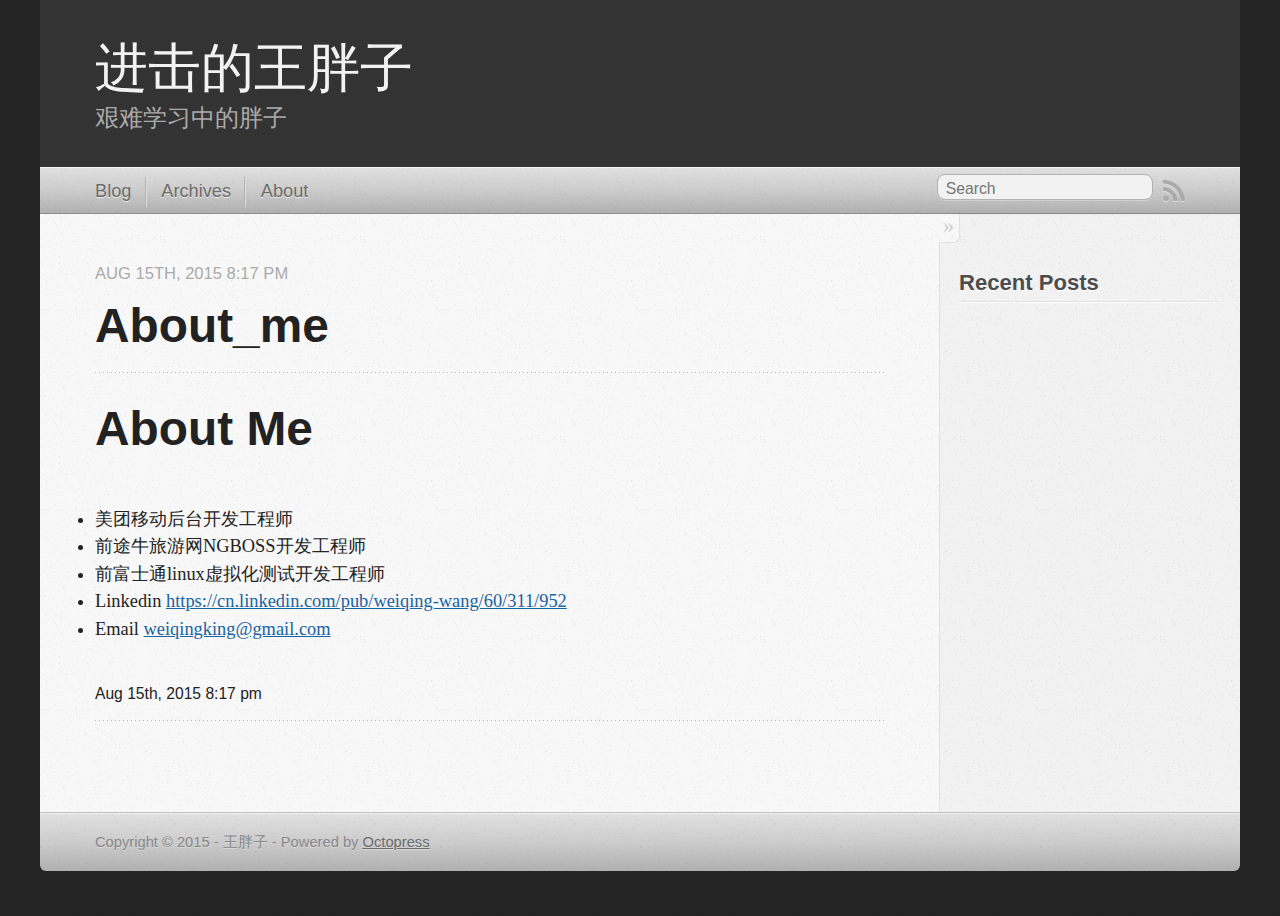
==== about-me/index.html @ ae3dd10e "Site updated at 2015-08-15 12:23:40 UTC" ====
<!DOCTYPE html>
<!--[if IEMobile 7 ]><html class="no-js iem7"><![endif]-->
<!--[if lt IE 9]><html class="no-js lte-ie8"><![endif]-->
<!--[if (gt IE 8)|(gt IEMobile 7)|!(IEMobile)|!(IE)]><!--><html class="no-js" lang="en"><!--<![endif]-->
<head>
  <meta charset="utf-8">
  <title>About_me - 进击的王胖子</title>
  <meta name="author" content="王胖子">

  
  <meta name="description" content="About_me Aug 15th, 2015 8:17 pm About Me 美团移动后台开发工程师
前途牛旅游网NGBOSS开发工程师
前富士通linux虚拟化测试开发工程师
Linkedin https://cn.linkedin.com/pub/weiqing-wang/60/311/ &hellip;">
  

  <!-- http://t.co/dKP3o1e -->
  <meta name="HandheldFriendly" content="True">
  <meta name="MobileOptimized" content="320">
  <meta name="viewport" content="width=device-width, initial-scale=1">

  
  <link rel="canonical" href="http://wangweiqing.github.io/about-me/">
  <link href="/favicon.png" rel="icon">
  <link href="/stylesheets/screen.css" media="screen, projection" rel="stylesheet" type="text/css">
  <link href="/atom.xml" rel="alternate" title="进击的王胖子" type="application/atom+xml">
  <script src="/javascripts/modernizr-2.0.js"></script>
  <!-- <script src="//ajax.googleapis.com/ajax/libs/jquery/1.9.1/jquery.min.js"></script> -->
  <script src="http://cdn.staticfile.org/jquery/1.9.1/jquery.min.js"></script>
  <script>!window.jQuery && document.write(unescape('%3Cscript src="/javascripts/libs/jquery.min.js"%3E%3C/script%3E'))</script>
  <script src="/javascripts/octopress.js" type="text/javascript"></script>
  <!--Fonts from Google"s Web font directory at http://google.com/webfonts -->
<!-- <link href="//fonts.googleapis.com/css?family=PT+Serif:regular,italic,bold,bolditalic" rel="stylesheet" type="text/css"> -->
<!-- <link href="//fonts.googleapis.com/css?family=PT+Sans:regular,italic,bold,bolditalic" rel="stylesheet" type="text/css"> -->

  

</head>

<body   >
  <header role="banner"><hgroup>
  <h1><a href="/">进击的王胖子</a></h1>
  
    <h2>艰难学习中的胖子</h2>
  
</hgroup>

</header>
  <nav role="navigation"><ul class="subscription" data-subscription="rss">
  <li><a href="/atom.xml" rel="subscribe-rss" title="subscribe via RSS">RSS</a></li>
  
</ul>
  
<form action="https://www.google.com/search" method="get">
  <fieldset role="search">
    <input type="hidden" name="sitesearch" value="wangweiqing.github.io">
    <input class="search" type="text" name="q" results="0" placeholder="Search"/>
  </fieldset>
</form>
  
<ul class="main-navigation">
  <li><a href="/">Blog</a></li>
  <li><a href="/blog/archives">Archives</a></li>
  <li><a href="/about-me">About</a></li>
</ul>

</nav>
  <div id="main">
    <div id="content">
      <div>
<article role="article">
  
  <header>
    <h1 class="entry-title">About_me</h1>
    <p class="meta">




<time class='entry-date' datetime='2015-08-15T20:17:00+08:00'><span class='date'><span class='date-month'>Aug</span> <span class='date-day'>15</span><span class='date-suffix'>th</span>, <span class='date-year'>2015</span></span> <span class='time'>8:17 pm</span></time></p>
  </header>
  
  <h1>About Me</h1>

<ul>
<li>美团移动后台开发工程师</li>
<li>前途牛旅游网NGBOSS开发工程师</li>
<li>前富士通linux虚拟化测试开发工程师</li>
<li>Linkedin <a href="https://cn.linkedin.com/pub/weiqing-wang/60/311/952">https://cn.linkedin.com/pub/weiqing-wang/60/311/952</a></li>
<li>Email <a href="&#x6d;&#97;&#x69;&#108;&#116;&#111;&#58;&#119;&#101;&#x69;&#113;&#105;&#110;&#103;&#107;&#105;&#x6e;&#x67;&#x40;&#103;&#109;&#x61;&#x69;&#108;&#46;&#99;&#111;&#109;">&#119;&#x65;&#x69;&#x71;&#x69;&#110;&#x67;&#x6b;&#105;&#110;&#x67;&#x40;&#x67;&#x6d;&#x61;&#x69;&#x6c;&#x2e;&#x63;&#111;&#x6d;</a></li>
</ul>


  
    <footer>
      <p class="meta">
        
        




<time class='entry-date' datetime='2015-08-15T20:17:00+08:00'><span class='date'><span class='date-month'>Aug</span> <span class='date-day'>15</span><span class='date-suffix'>th</span>, <span class='date-year'>2015</span></span> <span class='time'>8:17 pm</span></time>
        
      </p>
      
        <div class="sharing">
  
  
  
</div>

      
    </footer>
  
</article>

</div>

<aside class="sidebar">
  
    <section>
  <h1>Recent Posts</h1>
  <ul id="recent_posts">
    
  </ul>
</section>





  
</aside>


    </div>
  </div>
  <footer role="contentinfo"><p>
  Copyright &copy; 2015 - 王胖子 -
  <span class="credit">Powered by <a href="http://octopress.org">Octopress</a></span>
</p>

</footer>
  











</body>
</html>
---- stylesheets/screen.css ----
html,body,div,span,applet,object,iframe,h1,h2,h3,h4,h5,h6,p,blockquote,pre,a,abbr,acronym,address,big,cite,code,del,dfn,em,img,ins,kbd,q,s,samp,small,strike,strong,sub,sup,tt,var,b,u,i,center,dl,dt,dd,ol,ul,li,fieldset,form,label,legend,table,caption,tbody,tfoot,thead,tr,th,td,article,aside,canvas,details,embed,figure,figcaption,footer,header,hgroup,menu,nav,output,ruby,section,summary,time,mark,audio,video{margin:0;padding:0;border:0;font:inherit;font-size:100%;vertical-align:baseline}html{line-height:1}ol,ul{list-style:none}table{border-collapse:collapse;border-spacing:0}caption,th,td{text-align:left;font-weight:normal;vertical-align:middle}q,blockquote{quotes:none}q:before,q:after,blockquote:before,blockquote:after{content:"";content:none}a img{border:none}article,aside,details,figcaption,figure,footer,header,hgroup,main,menu,nav,section,summary{display:block}a{color:#1863a1}a:visited{color:#751590}a:focus{color:#0181eb}a:hover{color:#0181eb}a:active{color:#01579f}aside.sidebar a{color:#222}aside.sidebar a:focus{color:#0181eb}aside.sidebar a:hover{color:#0181eb}aside.sidebar a:active{color:#01579f}a{-moz-transition:color 0.3s;-o-transition:color 0.3s;-webkit-transition:color 0.3s;transition:color 0.3s}html{background:#252525 url('/images/line-tile.png?1439485987') top left}body>div{background:#f2f2f2 url('/images/noise.png?1439485987') top left;border-bottom:1px solid #bfbfbf}body>div>div{background:#f8f8f8 url('/images/noise.png?1439485987') top left;border-right:1px solid #e0e0e0}.heading,body>header h1,h1,h2,h3,h4,h5,h6{font-family:"PT Serif","Georgia","Helvetica Neue",Arial,sans-serif}.sans,body>header h2,article header p.meta,article>footer,#content .blog-index footer,html .gist .gist-file .gist-meta,#blog-archives a.category,#blog-archives time,aside.sidebar section,body>footer{font-family:"PT Sans","Helvetica Neue",Arial,sans-serif}.serif,body,#content .blog-index a[rel=full-article]{font-family:"PT Serif",Georgia,Times,"Times New Roman",serif}.mono,pre,code,tt,p code,li code{font-family:Menlo,Monaco,"Andale Mono","lucida console","Courier New",monospace}body>header h1{font-size:2.2em;font-family:"PT Serif","Georgia","Helvetica Neue",Arial,sans-serif;font-weight:normal;line-height:1.2em;margin-bottom:0.6667em}body>header h2{font-family:"PT Serif","Georgia","Helvetica Neue",Arial,sans-serif}body{line-height:1.5em;color:#222}h1{font-size:2.2em;line-height:1.2em}@media only screen and (min-width: 992px){body{font-size:1.15em}h1{font-size:2.6em;line-height:1.2em}}h1,h2,h3,h4,h5,h6{text-rendering:optimizelegibility;margin-bottom:1em;font-weight:bold}h2,section h1{font-size:1.5em}h3,section h2,section section h1{font-size:1.3em}h4,section h3,section section h2,section section section h1{font-size:1em}h5,section h4,section section h3{font-size:.9em}h6,section h5,section section h4,section section section h3{font-size:.8em}p,article blockquote,ul,ol{margin-bottom:1.5em}ul{list-style-type:disc}ul ul{list-style-type:circle;margin-bottom:0px}ul ul ul{list-style-type:square;margin-bottom:0px}ol{list-style-type:decimal}ol ol{list-style-type:lower-alpha;margin-bottom:0px}ol ol ol{list-style-type:lower-roman;margin-bottom:0px}ul,ul ul,ul ol,ol,ol ul,ol ol{margin-left:1.3em}ul ul,ul ol,ol ul,ol ol{margin-bottom:0em}strong{font-weight:bold}em{font-style:italic}sup,sub{font-size:0.75em;position:relative;display:inline-block;padding:0 .2em;line-height:.8em}sup{top:-.5em}sub{bottom:-.5em}a[rev='footnote']{font-size:.75em;padding:0 .3em;line-height:1}q{font-style:italic}q:before{content:"\201C"}q:after{content:"\201D"}em,dfn{font-style:italic}strong,dfn{font-weight:bold}del,s{text-decoration:line-through}abbr,acronym{border-bottom:1px dotted;cursor:help}hr{margin-bottom:0.2em}small{font-size:.8em}big{font-size:1.2em}article blockquote{font-style:italic;position:relative;font-size:1.2em;line-height:1.5em;padding-left:1em;border-left:4px solid rgba(170,170,170,0.5)}article blockquote cite{font-style:italic}article blockquote cite a{color:#aaa !important;word-wrap:break-word}article blockquote cite:before{content:'\2014';padding-right:.3em;padding-left:.3em;color:#aaa}@media only screen and (min-width: 992px){article blockquote{padding-left:1.5em;border-left-width:4px}}.pullquote-right:before,.pullquote-left:before{padding:0;border:none;content:attr(data-pullquote);float:right;width:45%;margin:.5em 0 1em 1.5em;position:relative;top:7px;font-size:1.4em;line-height:1.45em}.pullquote-left:before{float:left;margin:.5em 1.5em 1em 0}.force-wrap,article a,aside.sidebar a{white-space:-moz-pre-wrap;white-space:-pre-wrap;white-space:-o-pre-wrap;white-space:pre-wrap;word-wrap:break-word}.group,body>header,body>nav,body>footer,body #content>article,body #content>div>article,body #content>div>section,body div.pagination,aside.sidebar,#main,#content,.sidebar{*zoom:1}.group:after,body>header:after,body>nav:after,body>footer:after,body #content>article:after,body #content>div>article:after,body #content>div>section:after,body div.pagination:after,#main:after,#content:after,.sidebar:after{content:"";display:table;clear:both}body{-webkit-text-size-adjust:none;max-width:1200px;position:relative;margin:0 auto}body>header,body>nav,body>footer,body #content>article,body #content>div>article,body #content>div>section{padding-left:18px;padding-right:18px}@media only screen and (min-width: 480px){body>header,body>nav,body>footer,body #content>article,body #content>div>article,body #content>div>section{padding-left:25px;padding-right:25px}}@media only screen and (min-width: 768px){body>header,body>nav,body>footer,body #content>article,body #content>div>article,body #content>div>section{padding-left:35px;padding-right:35px}}@media only screen and (min-width: 992px){body>header,body>nav,body>footer,body #content>article,body #content>div>article,body #content>div>section{padding-left:55px;padding-right:55px}}body div.pagination{margin-left:18px;margin-right:18px}@media only screen and (min-width: 480px){body div.pagination{margin-left:25px;margin-right:25px}}@media only screen and (min-width: 768px){body div.pagination{margin-left:35px;margin-right:35px}}@media only screen and (min-width: 992px){body div.pagination{margin-left:55px;margin-right:55px}}body>header{font-size:1em;padding-top:1.5em;padding-bottom:1.5em}#content{overflow:hidden}#content>div,#content>article{width:100%}aside.sidebar{float:none;padding:0 18px 1px;background-color:#f7f7f7;border-top:1px solid #e0e0e0}.flex-content,article img,article video,article .flash-video,aside.sidebar img{max-width:100%;height:auto}.basic-alignment.left,article img.left,article video.left,article .left.flash-video,aside.sidebar img.left{float:left;margin-right:1.5em}.basic-alignment.right,article img.right,article video.right,article .right.flash-video,aside.sidebar img.right{float:right;margin-left:1.5em}.basic-alignment.center,article img.center,article video.center,article .center.flash-video,aside.sidebar img.center{display:block;margin:0 auto 1.5em}.basic-alignment.left,article img.left,article video.left,article .left.flash-video,aside.sidebar img.left,.basic-alignment.right,article img.right,article video.right,article .right.flash-video,aside.sidebar img.right{margin-bottom:.8em}.toggle-sidebar,.no-sidebar .toggle-sidebar{display:none}@media only screen and (min-width: 750px){body.sidebar-footer aside.sidebar{float:none;width:auto;clear:left;margin:0;padding:0 35px 1px;background-color:#f7f7f7;border-top:1px solid #eaeaea}body.sidebar-footer aside.sidebar section.odd,body.sidebar-footer aside.sidebar section.even{float:left;width:48%}body.sidebar-footer aside.sidebar section.odd{margin-left:0}body.sidebar-footer aside.sidebar section.even{margin-left:4%}body.sidebar-footer aside.sidebar.thirds section{width:30%;margin-left:5%}body.sidebar-footer aside.sidebar.thirds section.first{margin-left:0;clear:both}}body.sidebar-footer #content{margin-right:0px}body.sidebar-footer .toggle-sidebar{display:none}@media only screen and (min-width: 550px){body>header{font-size:1em}}@media only screen and (min-width: 750px){aside.sidebar{float:none;width:auto;clear:left;margin:0;padding:0 35px 1px;background-color:#f7f7f7;border-top:1px solid #eaeaea}aside.sidebar section.odd,aside.sidebar section.even{float:left;width:48%}aside.sidebar section.odd{margin-left:0}aside.sidebar section.even{margin-left:4%}aside.sidebar.thirds section{width:30%;margin-left:5%}aside.sidebar.thirds section.first{margin-left:0;clear:both}}@media only screen and (min-width: 768px){body{-webkit-text-size-adjust:auto}body>header{font-size:1.2em}#main{padding:0;margin:0 auto}#content{overflow:visible;margin-right:240px;position:relative}.no-sidebar #content{margin-right:0;border-right:0}.collapse-sidebar #content{margin-right:20px}#content>div,#content>article{padding-top:17.5px;padding-bottom:17.5px;float:left}aside.sidebar{width:210px;padding:0 15px 15px;background:none;clear:none;float:left;margin:0 -100% 0 0}aside.sidebar section{width:auto;margin-left:0}aside.sidebar section.odd,aside.sidebar section.even{float:none;width:auto;margin-left:0}.collapse-sidebar aside.sidebar{float:none;width:auto;clear:left;margin:0;padding:0 35px 1px;background-color:#f7f7f7;border-top:1px solid #eaeaea}.collapse-sidebar aside.sidebar section.odd,.collapse-sidebar aside.sidebar section.even{float:left;width:48%}.collapse-sidebar aside.sidebar section.odd{margin-left:0}.collapse-sidebar aside.sidebar section.even{margin-left:4%}.collapse-sidebar aside.sidebar.thirds section{width:30%;margin-left:5%}.collapse-sidebar aside.sidebar.thirds section.first{margin-left:0;clear:both}}@media only screen and (min-width: 992px){body>header{font-size:1.3em}#content{margin-right:300px}#content>div,#content>article{padding-top:27.5px;padding-bottom:27.5px}aside.sidebar{width:260px;padding:1.2em 20px 20px}.collapse-sidebar aside.sidebar{padding-left:55px;padding-right:55px}}@media only screen and (min-width: 768px){ul,ol{margin-left:0}}body>header{background:#333}body>header h1{display:inline-block;margin:0}body>header h1 a,body>header h1 a:visited,body>header h1 a:hover{color:#f2f2f2;text-decoration:none}body>header h2{margin:.2em 0 0;font-size:1em;color:#aaa;font-weight:normal}body>nav{position:relative;background-color:#ccc;background:url('/images/noise.png?1439485987'),url('[data-uri]');background:url('/images/noise.png?1439485987'),-webkit-gradient(linear, 50% 0%, 50% 100%, color-stop(0%, #e0e0e0),color-stop(50%, #cccccc),color-stop(100%, #b0b0b0));background:url('/images/noise.png?1439485987'),-moz-linear-gradient(#e0e0e0,#cccccc,#b0b0b0);background:url('/images/noise.png?1439485987'),-webkit-linear-gradient(#e0e0e0,#cccccc,#b0b0b0);background:url('/images/noise.png?1439485987'),linear-gradient(#e0e0e0,#cccccc,#b0b0b0);border-top:1px solid #f2f2f2;border-bottom:1px solid #8c8c8c;padding-top:.35em;padding-bottom:.35em}body>nav form{-moz-background-clip:padding;-o-background-clip:padding-box;-webkit-background-clip:padding;background-clip:padding-box;margin:0;padding:0}body>nav form .search{padding:.3em .5em 0;font-size:.85em;font-family:"PT Sans","Helvetica Neue",Arial,sans-serif;line-height:1.1em;width:95%;-moz-border-radius:0.5em;-webkit-border-radius:0.5em;border-radius:0.5em;-moz-background-clip:padding;-o-background-clip:padding-box;-webkit-background-clip:padding;background-clip:padding-box;-moz-box-shadow:#d1d1d1 0 1px;-webkit-box-shadow:#d1d1d1 0 1px;box-shadow:#d1d1d1 0 1px;background-color:#f2f2f2;border:1px solid #b3b3b3;color:#888}body>nav form .search:focus{color:#444;border-color:#80b1df;-moz-box-shadow:#80b1df 0 0 4px,#80b1df 0 0 3px inset;-webkit-box-shadow:#80b1df 0 0 4px,#80b1df 0 0 3px inset;box-shadow:#80b1df 0 0 4px,#80b1df 0 0 3px inset;background-color:#fff;outline:none}body>nav fieldset[role=search]{float:right;width:48%}body>nav fieldset.mobile-nav{float:left;width:48%}body>nav fieldset.mobile-nav select{width:100%;font-size:.8em;border:1px solid #888}body>nav ul{display:none}@media only screen and (min-width: 550px){body>nav{font-size:.9em}body>nav ul{margin:0;padding:0;border:0;overflow:hidden;*zoom:1;float:left;display:block;padding-top:.15em}body>nav ul li{list-style-image:none;list-style-type:none;margin-left:0;white-space:nowrap;float:left;padding-left:0;padding-right:0}body>nav ul li:first-child{padding-left:0}body>nav ul li:last-child{padding-right:0}body>nav ul li.last{padding-right:0}body>nav ul.subscription{margin-left:.8em;float:right}body>nav ul.subscription li:last-child a{padding-right:0}body>nav ul li{margin:0}body>nav a{color:#6b6b6b;font-family:"PT Sans","Helvetica Neue",Arial,sans-serif;text-shadow:#ebebeb 0 1px;float:left;text-decoration:none;font-size:1.1em;padding:.1em 0;line-height:1.5em}body>nav a:visited{color:#6b6b6b}body>nav a:hover{color:#2b2b2b}body>nav li+li{border-left:1px solid #b0b0b0;margin-left:.8em}body>nav li+li a{padding-left:.8em;border-left:1px solid #dedede}body>nav form{float:right;text-align:left;padding-left:.8em;width:175px}body>nav form .search{width:93%;font-size:.95em;line-height:1.2em}body>nav ul[data-subscription$=email]+form{width:97px}body>nav ul[data-subscription$=email]+form .search{width:91%}body>nav fieldset.mobile-nav{display:none}body>nav fieldset[role=search]{width:99%}}@media only screen and (min-width: 992px){body>nav form{width:215px}body>nav ul[data-subscription$=email]+form{width:147px}}.no-placeholder body>nav .search{background:#f2f2f2 url('/images/search.png?1439485987') 0.3em 0.25em no-repeat;text-indent:1.3em}@media only screen and (min-width: 550px){.maskImage body>nav ul[data-subscription$=email]+form{width:123px}}@media only screen and (min-width: 992px){.maskImage body>nav ul[data-subscription$=email]+form{width:173px}}.maskImage ul.subscription{position:relative;top:.2em}.maskImage ul.subscription li,.maskImage ul.subscription a{border:0;padding:0}.maskImage a[rel=subscribe-rss]{position:relative;top:0px;text-indent:-999999em;background-color:#dedede;border:0;padding:0}.maskImage a[rel=subscribe-rss],.maskImage a[rel=subscribe-rss]:after{-webkit-mask-image:url('/images/rss.png?1439485987');-moz-mask-image:url('/images/rss.png?1439485987');-ms-mask-image:url('/images/rss.png?1439485987');-o-mask-image:url('/images/rss.png?1439485987');mask-image:url('/images/rss.png?1439485987');-webkit-mask-repeat:no-repeat;-moz-mask-repeat:no-repeat;-ms-mask-repeat:no-repeat;-o-mask-repeat:no-repeat;mask-repeat:no-repeat;width:22px;height:22px}.maskImage a[rel=subscribe-rss]:after{content:"";position:absolute;top:-1px;left:0;background-color:#ababab}.maskImage a[rel=subscribe-rss]:hover:after{background-color:#9e9e9e}.maskImage a[rel=subscribe-email]{position:relative;top:0px;text-indent:-999999em;background-color:#dedede;border:0;padding:0}.maskImage a[rel=subscribe-email],.maskImage a[rel=subscribe-email]:after{-webkit-mask-image:url('/images/email.png?1439485987');-moz-mask-image:url('/images/email.png?1439485987');-ms-mask-image:url('/images/email.png?1439485987');-o-mask-image:url('/images/email.png?1439485987');mask-image:url('/images/email.png?1439485987');-webkit-mask-repeat:no-repeat;-moz-mask-repeat:no-repeat;-ms-mask-repeat:no-repeat;-o-mask-repeat:no-repeat;mask-repeat:no-repeat;width:28px;height:22px}.maskImage a[rel=subscribe-email]:after{content:"";position:absolute;top:-1px;left:0;background-color:#ababab}.maskImage a[rel=subscribe-email]:hover:after{background-color:#9e9e9e}article{padding-top:1em}article header{position:relative;padding-top:2em;padding-bottom:1em;margin-bottom:1em;background:url('[data-uri]') bottom left repeat-x}article header h1{margin:0}article header h1 a{text-decoration:none}article header h1 a:hover{text-decoration:underline}article header p{font-size:.9em;color:#aaa;margin:0}article header p.meta{text-transform:uppercase;position:absolute;top:0}@media only screen and (min-width: 768px){article header{margin-bottom:1.5em;padding-bottom:1em;background:url('[data-uri]') bottom left repeat-x}}article h2{padding-top:0.8em;background:url('[data-uri]') top left repeat-x}.entry-content article h2:first-child,article header+h2{padding-top:0}article h2:first-child,article header+h2{background:none}article .feature{padding-top:.5em;margin-bottom:1em;padding-bottom:1em;background:url('[data-uri]') bottom left repeat-x;font-size:2.0em;font-style:italic;line-height:1.3em}article img,article video,article .flash-video{-moz-border-radius:0.3em;-webkit-border-radius:0.3em;border-radius:0.3em;-moz-box-shadow:rgba(0,0,0,0.15) 0 1px 4px;-webkit-box-shadow:rgba(0,0,0,0.15) 0 1px 4px;box-shadow:rgba(0,0,0,0.15) 0 1px 4px;-moz-box-sizing:border-box;-webkit-box-sizing:border-box;box-sizing:border-box;border:#fff 0.5em solid}article video,article .flash-video{margin:0 auto 1.5em}article video{display:block;width:100%}article .flash-video>div{position:relative;display:block;padding-bottom:56.25%;padding-top:1px;height:0;overflow:hidden}article .flash-video>div iframe,article .flash-video>div object,article .flash-video>div embed{position:absolute;top:0;left:0;width:100%;height:100%}article>footer{padding-bottom:2.5em;margin-top:2em}article>footer p.meta{margin-bottom:.8em;font-size:.85em;clear:both;overflow:hidden}.blog-index article+article{background:url('[data-uri]') top left repeat-x}#content .blog-index{padding-top:0;padding-bottom:0}#content .blog-index article{padding-top:2em}#content .blog-index article header{background:none;padding-bottom:0}#content .blog-index article h1{font-size:2.2em}#content .blog-index article h1 a{color:inherit}#content .blog-index article h1 a:hover{color:#0181eb}#content .blog-index a[rel=full-article]{background:#ebebeb;display:inline-block;padding:.4em .8em;margin-right:.5em;text-decoration:none;color:#666;-moz-transition:background-color 0.5s;-o-transition:background-color 0.5s;-webkit-transition:background-color 0.5s;transition:background-color 0.5s}#content .blog-index a[rel=full-article]:hover{background:#0181eb;text-shadow:none;color:#f8f8f8}#content .blog-index footer{margin-top:1em}.separator,article>footer .byline+time:before,article>footer time+time:before,article>footer .comments:before,article>footer .byline ~ .categories:before{content:"\2022 ";padding:0 .4em 0 .2em;display:inline-block}#content div.pagination{text-align:center;font-size:.95em;position:relative;background:url('[data-uri]') top left repeat-x;padding-top:1.5em;padding-bottom:1.5em}#content div.pagination a{text-decoration:none;color:#aaa}#content div.pagination a.prev{position:absolute;left:0}#content div.pagination a.next{position:absolute;right:0}#content div.pagination a:hover{color:#0181eb}#content div.pagination a[href*=archive]:before,#content div.pagination a[href*=archive]:after{content:'\2014';padding:0 .3em}p.meta+.sharing{padding-top:1em;padding-left:0;background:url('[data-uri]') top left repeat-x}#fb-root{display:none}.highlight,html .gist .gist-file .gist-syntax .gist-highlight{border:1px solid #05232b !important}.highlight table td.code,html .gist .gist-file .gist-syntax .gist-highlight table td.code{width:100%}.highlight .line-numbers,html .gist .gist-file .gist-syntax .highlight .line_numbers{text-align:right;font-size:13px;line-height:1.45em;background:#073642 url('/images/noise.png?1439485987') top left !important;border-right:1px solid #00232c !important;-moz-box-shadow:#083e4b -1px 0 inset;-webkit-box-shadow:#083e4b -1px 0 inset;box-shadow:#083e4b -1px 0 inset;text-shadow:#021014 0 -1px;padding:.8em !important;-moz-border-radius:0;-webkit-border-radius:0;border-radius:0}.highlight .line-numbers span,html .gist .gist-file .gist-syntax .highlight .line_numbers span{color:#586e75 !important}figure.code,.gist-file,pre{-moz-box-shadow:rgba(0,0,0,0.06) 0 0 10px;-webkit-box-shadow:rgba(0,0,0,0.06) 0 0 10px;box-shadow:rgba(0,0,0,0.06) 0 0 10px}figure.code .highlight pre,.gist-file .highlight pre,pre .highlight pre{-moz-box-shadow:none;-webkit-box-shadow:none;box-shadow:none}.gist .highlight *::-moz-selection,figure.code .highlight *::-moz-selection{background:#386774;color:inherit;text-shadow:#002b36 0 1px}.gist .highlight *::-webkit-selection,figure.code .highlight *::-webkit-selection{background:#386774;color:inherit;text-shadow:#002b36 0 1px}.gist .highlight *::selection,figure.code .highlight *::selection{background:#386774;color:inherit;text-shadow:#002b36 0 1px}html .gist .gist-file{margin-bottom:1.8em;position:relative;border:none;padding-top:26px !important}html .gist .gist-file .highlight{margin-bottom:0}html .gist .gist-file .gist-syntax{border-bottom:0 !important;background:none !important}html .gist .gist-file .gist-syntax .gist-highlight{background:#002b36 !important}html .gist .gist-file .gist-syntax .highlight pre{padding:0}html .gist .gist-file .gist-meta{padding:.6em 0.8em;border:1px solid #083e4b !important;color:#586e75;font-size:.7em !important;background:#073642 url('/images/noise.png?1439485987') top left;line-height:1.5em}html .gist .gist-file .gist-meta a{color:#76888b !important;text-decoration:none}html .gist .gist-file .gist-meta a:hover,html .gist .gist-file .gist-meta a:focus{text-decoration:underline}html .gist .gist-file .gist-meta a:hover{color:#93a1a1 !important}html .gist .gist-file .gist-meta a[href*='#file']{position:absolute;top:0;left:0;right:-10px;color:#474747 !important}html .gist .gist-file .gist-meta a[href*='#file']:hover{color:#1863a1 !important}html .gist .gist-file .gist-meta a[href*=raw]{top:.4em}pre{background:#002b36 url('/images/noise.png?1439485987') top left;-moz-border-radius:0.4em;-webkit-border-radius:0.4em;border-radius:0.4em;border:1px solid #05232b;line-height:1.45em;font-size:13px;margin-bottom:2.1em;padding:.8em 1em;color:#93a1a1;overflow:auto}h3.filename+pre{-moz-border-radius-topleft:0px;-webkit-border-top-left-radius:0px;border-top-left-radius:0px;-moz-border-radius-topright:0px;-webkit-border-top-right-radius:0px;border-top-right-radius:0px}p code,li code{display:inline-block;white-space:no-wrap;background:#fff;font-size:.8em;line-height:1.5em;color:#555;border:1px solid #ddd;-moz-border-radius:0.4em;-webkit-border-radius:0.4em;border-radius:0.4em;padding:0 .3em;margin:-1px 0}p pre code,li pre code{font-size:1em !important;background:none;border:none}.pre-code,html .gist .gist-file .gist-syntax .highlight pre,.highlight code{font-family:Menlo,Monaco,"Andale Mono","lucida console","Courier New",monospace !important;overflow:scroll;overflow-y:hidden;display:block;padding:.8em;overflow-x:auto;line-height:1.45em;background:#002b36 url('/images/noise.png?1439485987') top left !important;color:#93a1a1 !important}.pre-code span,html .gist .gist-file .gist-syntax .highlight pre span,.highlight code span{color:#93a1a1 !important}.pre-code span,html .gist .gist-file .gist-syntax .highlight pre span,.highlight code span{font-style:normal !important;font-weight:normal !important}.pre-code .c,html .gist .gist-file .gist-syntax .highlight pre .c,.highlight code .c{color:#586e75 !important;font-style:italic !important}.pre-code .cm,html .gist .gist-file .gist-syntax .highlight pre .cm,.highlight code .cm{color:#586e75 !important;font-style:italic !important}.pre-code .cp,html .gist .gist-file .gist-syntax .highlight pre .cp,.highlight code .cp{color:#586e75 !important;font-style:italic !important}.pre-code .c1,html .gist .gist-file .gist-syntax .highlight pre .c1,.highlight code .c1{color:#586e75 !important;font-style:italic !important}.pre-code .cs,html .gist .gist-file .gist-syntax .highlight pre .cs,.highlight code .cs{color:#586e75 !important;font-weight:bold !important;font-style:italic !important}.pre-code .err,html .gist .gist-file .gist-syntax .highlight pre .err,.highlight code .err{color:#dc322f !important;background:none !important}.pre-code .k,html .gist .gist-file .gist-syntax .highlight pre .k,.highlight code .k{color:#cb4b16 !important}.pre-code .o,html .gist .gist-file .gist-syntax .highlight pre .o,.highlight code .o{color:#93a1a1 !important;font-weight:bold !important}.pre-code .p,html .gist .gist-file .gist-syntax .highlight pre .p,.highlight code .p{color:#93a1a1 !important}.pre-code .ow,html .gist .gist-file .gist-syntax .highlight pre .ow,.highlight code .ow{color:#2aa198 !important;font-weight:bold !important}.pre-code .gd,html .gist .gist-file .gist-syntax .highlight pre .gd,.highlight code .gd{color:#93a1a1 !important;background-color:#372d34 !important;display:inline-block}.pre-code .gd .x,html .gist .gist-file .gist-syntax .highlight pre .gd .x,.highlight code .gd .x{color:#93a1a1 !important;background-color:#4d2d34 !important;display:inline-block}.pre-code .ge,html .gist .gist-file .gist-syntax .highlight pre .ge,.highlight code .ge{color:#93a1a1 !important;font-style:italic !important}.pre-code .gh,html .gist .gist-file .gist-syntax .highlight pre .gh,.highlight code .gh{color:#586e75 !important}.pre-code .gi,html .gist .gist-file .gist-syntax .highlight pre .gi,.highlight code .gi{color:#93a1a1 !important;background-color:#1b412b !important;display:inline-block}.pre-code .gi .x,html .gist .gist-file .gist-syntax .highlight pre .gi .x,.highlight code .gi .x{color:#93a1a1 !important;background-color:#355720 !important;display:inline-block}.pre-code .gs,html .gist .gist-file .gist-syntax .highlight pre .gs,.highlight code .gs{color:#93a1a1 !important;font-weight:bold !important}.pre-code .gu,html .gist .gist-file .gist-syntax .highlight pre .gu,.highlight code .gu{color:#6c71c4 !important}.pre-code .kc,html .gist .gist-file .gist-syntax .highlight pre .kc,.highlight code .kc{color:#859900 !important;font-weight:bold !important}.pre-code .kd,html .gist .gist-file .gist-syntax .highlight pre .kd,.highlight code .kd{color:#268bd2 !important}.pre-code .kp,html .gist .gist-file .gist-syntax .highlight pre .kp,.highlight code .kp{color:#cb4b16 !important;font-weight:bold !important}.pre-code .kr,html .gist .gist-file .gist-syntax .highlight pre .kr,.highlight code .kr{color:#d33682 !important;font-weight:bold !important}.pre-code .kt,html .gist .gist-file .gist-syntax .highlight pre .kt,.highlight code .kt{color:#2aa198 !important}.pre-code .n,html .gist .gist-file .gist-syntax .highlight pre .n,.highlight code .n{color:#268bd2 !important}.pre-code .na,html .gist .gist-file .gist-syntax .highlight pre .na,.highlight code .na{color:#268bd2 !important}.pre-code .nb,html .gist .gist-file .gist-syntax .highlight pre .nb,.highlight code .nb{color:#859900 !important}.pre-code .nc,html .gist .gist-file .gist-syntax .highlight pre .nc,.highlight code .nc{color:#d33682 !important}.pre-code .no,html .gist .gist-file .gist-syntax .highlight pre .no,.highlight code .no{color:#b58900 !important}.pre-code .nl,html .gist .gist-file .gist-syntax .highlight pre .nl,.highlight code .nl{color:#859900 !important}.pre-code .ne,html .gist .gist-file .gist-syntax .highlight pre .ne,.highlight code .ne{color:#268bd2 !important;font-weight:bold !important}.pre-code .nf,html .gist .gist-file .gist-syntax .highlight pre .nf,.highlight code .nf{color:#268bd2 !important;font-weight:bold !important}.pre-code .nn,html .gist .gist-file .gist-syntax .highlight pre .nn,.highlight code .nn{color:#b58900 !important}.pre-code .nt,html .gist .gist-file .gist-syntax .highlight pre .nt,.highlight code .nt{color:#268bd2 !important;font-weight:bold !important}.pre-code .nx,html .gist .gist-file .gist-syntax .highlight pre .nx,.highlight code .nx{color:#b58900 !important}.pre-code .vg,html .gist .gist-file .gist-syntax .highlight pre .vg,.highlight code .vg{color:#268bd2 !important}.pre-code .vi,html .gist .gist-file .gist-syntax .highlight pre .vi,.highlight code .vi{color:#268bd2 !important}.pre-code .nv,html .gist .gist-file .gist-syntax .highlight pre .nv,.highlight code .nv{color:#268bd2 !important}.pre-code .mf,html .gist .gist-file .gist-syntax .highlight pre .mf,.highlight code .mf{color:#2aa198 !important}.pre-code .m,html .gist .gist-file .gist-syntax .highlight pre .m,.highlight code .m{color:#2aa198 !important}.pre-code .mh,html .gist .gist-file .gist-syntax .highlight pre .mh,.highlight code .mh{color:#2aa198 !important}.pre-code .mi,html .gist .gist-file .gist-syntax .highlight pre .mi,.highlight code .mi{color:#2aa198 !important}.pre-code .s,html .gist .gist-file .gist-syntax .highlight pre .s,.highlight code .s{color:#2aa198 !important}.pre-code .sd,html .gist .gist-file .gist-syntax .highlight pre .sd,.highlight code .sd{color:#2aa198 !important}.pre-code .s2,html .gist .gist-file .gist-syntax .highlight pre .s2,.highlight code .s2{color:#2aa198 !important}.pre-code .se,html .gist .gist-file .gist-syntax .highlight pre .se,.highlight code .se{color:#dc322f !important}.pre-code .si,html .gist .gist-file .gist-syntax .highlight pre .si,.highlight code .si{color:#268bd2 !important}.pre-code .sr,html .gist .gist-file .gist-syntax .highlight pre .sr,.highlight code .sr{color:#2aa198 !important}.pre-code .s1,html .gist .gist-file .gist-syntax .highlight pre .s1,.highlight code .s1{color:#2aa198 !important}.pre-code div .gd,html .gist .gist-file .gist-syntax .highlight pre div .gd,.highlight code div .gd,.pre-code div .gd .x,html .gist .gist-file .gist-syntax .highlight pre div .gd .x,.highlight code div .gd .x,.pre-code div .gi,html .gist .gist-file .gist-syntax .highlight pre div .gi,.highlight code div .gi,.pre-code div .gi .x,html .gist .gist-file .gist-syntax .highlight pre div .gi .x,.highlight code div .gi .x{display:inline-block;width:100%}.highlight,.gist-highlight{margin-bottom:1.8em;background:#002b36;overflow-y:hidden;overflow-x:auto}.highlight pre,.gist-highlight pre{background:none;-moz-border-radius:0px;-webkit-border-radius:0px;border-radius:0px;border:none;padding:0;margin-bottom:0}pre::-webkit-scrollbar,.highlight::-webkit-scrollbar,.gist-highlight::-webkit-scrollbar{height:.5em;background:rgba(255,255,255,0.15)}pre::-webkit-scrollbar-thumb:horizontal,.highlight::-webkit-scrollbar-thumb:horizontal,.gist-highlight::-webkit-scrollbar-thumb:horizontal{background:rgba(255,255,255,0.2);-webkit-border-radius:4px;border-radius:4px}.highlight code{background:#000}figure.code{background:none;padding:0;border:0;margin-bottom:1.5em}figure.code pre{margin-bottom:0}figure.code figcaption{position:relative}figure.code .highlight{margin-bottom:0}.code-title,html .gist .gist-file .gist-meta a[href*='#file'],h3.filename,figure.code figcaption{text-align:center;font-size:13px;line-height:2em;text-shadow:#cbcccc 0 1px 0;color:#474747;font-weight:normal;margin-bottom:0;-moz-border-radius-topleft:5px;-webkit-border-top-left-radius:5px;border-top-left-radius:5px;-moz-border-radius-topright:5px;-webkit-border-top-right-radius:5px;border-top-right-radius:5px;font-family:"Helvetica Neue", Arial, "Lucida Grande", "Lucida Sans Unicode", Lucida, sans-serif;background:#aaa url('/images/code_bg.png?1439485987') top repeat-x;border:1px solid #565656;border-top-color:#cbcbcb;border-left-color:#a5a5a5;border-right-color:#a5a5a5;border-bottom:0}.download-source,html .gist .gist-file .gist-meta a[href*=raw],figure.code figcaption a{position:absolute;right:.8em;text-decoration:none;color:#666 !important;z-index:1;font-size:13px;text-shadow:#cbcccc 0 1px 0;padding-left:3em}.download-source:hover,html .gist .gist-file .gist-meta a[href*=raw]:hover,figure.code figcaption a:hover,.download-source:focus,html .gist .gist-file .gist-meta a[href*=raw]:focus,figure.code figcaption a:focus{text-decoration:underline}#archive #content>div,#archive #content>div>article{padding-top:0}#blog-archives{color:#aaa}#blog-archives article{padding:1em 0 1em;position:relative;background:url('[data-uri]') bottom left repeat-x}#blog-archives article:last-child{background:none}#blog-archives article footer{padding:0;margin:0}#blog-archives h1{color:#222;margin-bottom:.3em}#blog-archives h2{display:none}#blog-archives h1{font-size:1.5em}#blog-archives h1 a{text-decoration:none;color:inherit;font-weight:normal;display:inline-block}#blog-archives h1 a:hover,#blog-archives h1 a:focus{text-decoration:underline}#blog-archives h1 a:hover{color:#0181eb}#blog-archives a.category,#blog-archives time{color:#aaa}#blog-archives .entry-content{display:none}#blog-archives time{font-size:.9em;line-height:1.2em}#blog-archives time .month,#blog-archives time .day{display:inline-block}#blog-archives time .month{text-transform:uppercase}#blog-archives p{margin-bottom:1em}#blog-archives a,#blog-archives .entry-content a{color:inherit}#blog-archives a:hover,#blog-archives .entry-content a:hover{color:#0181eb}#blog-archives a:hover{color:#0181eb}@media only screen and (min-width: 550px){#blog-archives article{margin-left:5em}#blog-archives h2{margin-bottom:.3em;font-weight:normal;display:inline-block;position:relative;top:-1px;float:left}#blog-archives h2:first-child{padding-top:.75em}#blog-archives time{position:absolute;text-align:right;left:0em;top:1.8em}#blog-archives .year{display:none}#blog-archives article{padding-left:4.5em;padding-bottom:.7em}#blog-archives a.category{line-height:1.1em}}#content>.category article{margin-left:0;padding-left:6.8em}#content>.category .year{display:inline}.side-shadow-border,aside.sidebar section h1,aside.sidebar li{-moz-box-shadow:#fff 0 1px;-webkit-box-shadow:#fff 0 1px;box-shadow:#fff 0 1px}aside.sidebar{overflow:hidden;color:#4c4c4c;text-shadow:#fff 0 1px}aside.sidebar section{font-size:.8em;line-height:1.4em;margin-bottom:1.5em}aside.sidebar section h1{margin:1.5em 0 0;padding-bottom:.2em;border-bottom:1px solid #e0e0e0}aside.sidebar section h1+p{padding-top:.4em}aside.sidebar img{-moz-border-radius:0.3em;-webkit-border-radius:0.3em;border-radius:0.3em;-moz-box-shadow:rgba(0,0,0,0.15) 0 1px 4px;-webkit-box-shadow:rgba(0,0,0,0.15) 0 1px 4px;box-shadow:rgba(0,0,0,0.15) 0 1px 4px;-moz-box-sizing:border-box;-webkit-box-sizing:border-box;box-sizing:border-box;border:#fff 0.3em solid}aside.sidebar ul{margin-bottom:0.5em;margin-left:0}aside.sidebar li{list-style:none;padding:.5em 0;margin:0;border-bottom:1px solid #e0e0e0}aside.sidebar li p:last-child{margin-bottom:0}aside.sidebar a{color:inherit;-moz-transition:color 0.5s;-o-transition:color 0.5s;-webkit-transition:color 0.5s;transition:color 0.5s}aside.sidebar:hover a{color:#222}aside.sidebar:hover a:hover{color:#0181eb}.aside-alt-link,#pinboard_linkroll .pin-tag{color:#7f7f7f}.aside-alt-link:hover,#pinboard_linkroll .pin-tag:hover{color:#0181eb}@media only screen and (min-width: 768px){.toggle-sidebar{outline:none;position:absolute;right:-10px;top:0;bottom:0;display:inline-block;text-decoration:none;color:#cecece;width:9px;cursor:pointer}.toggle-sidebar:hover{background:#e9e9e9;background:url('[data-uri]');background:-webkit-gradient(linear, 0% 50%, 100% 50%, color-stop(0%, rgba(224,224,224,0.5)),color-stop(100%, rgba(224,224,224,0)));background:-moz-linear-gradient(left, rgba(224,224,224,0.5),rgba(224,224,224,0));background:-webkit-linear-gradient(left, rgba(224,224,224,0.5),rgba(224,224,224,0));background:linear-gradient(to right, rgba(224,224,224,0.5),rgba(224,224,224,0))}.toggle-sidebar:after{position:absolute;right:-11px;top:0;width:20px;font-size:1.2em;line-height:1.1em;padding-bottom:.15em;-moz-border-radius-bottomright:0.3em;-webkit-border-bottom-right-radius:0.3em;border-bottom-right-radius:0.3em;text-align:center;background:#f8f8f8 url('/images/noise.png?1439485987') top left;border-bottom:1px solid #e0e0e0;border-right:1px solid #e0e0e0;content:"\00BB";text-indent:-1px}.collapse-sidebar .toggle-sidebar{text-indent:0px;right:-20px;width:19px}.collapse-sidebar .toggle-sidebar:hover{background:#e9e9e9}.collapse-sidebar .toggle-sidebar:after{border-left:1px solid #e0e0e0;text-shadow:#fff 0 1px;content:"\00AB";left:0px;right:0;text-align:center;text-indent:0;border:0;border-right-width:0;background:none}}.googleplus h1{-moz-box-shadow:none !important;-webkit-box-shadow:none !important;-o-box-shadow:none !important;box-shadow:none !important;border-bottom:0px none !important}.googleplus a{text-decoration:none;white-space:normal !important;line-height:32px}.googleplus a img{float:left;margin-right:0.5em;border:0 none}.googleplus-hidden{position:absolute;top:-1000em;left:-1000em}#pinboard_linkroll .pin-title,#pinboard_linkroll .pin-description{display:block;margin-bottom:.5em}#pinboard_linkroll .pin-tag{text-decoration:none}#pinboard_linkroll .pin-tag:hover,#pinboard_linkroll .pin-tag:focus{text-decoration:underline}#pinboard_linkroll .pin-tag:after{content:','}#pinboard_linkroll .pin-tag:last-child:after{content:''}.delicious-posts a.delicious-link{margin-bottom:.5em;display:block}.delicious-posts p{font-size:1em}body>footer{font-size:.8em;color:#888;text-shadow:#d9d9d9 0 1px;background-color:#ccc;background:url('/images/noise.png?1439485987'),url('[data-uri]');background:url('/images/noise.png?1439485987'),-webkit-gradient(linear, 50% 0%, 50% 100%, color-stop(0%, #e0e0e0),color-stop(50%, #cccccc),color-stop(100%, #b0b0b0));background:url('/images/noise.png?1439485987'),-moz-linear-gradient(#e0e0e0,#cccccc,#b0b0b0);background:url('/images/noise.png?1439485987'),-webkit-linear-gradient(#e0e0e0,#cccccc,#b0b0b0);background:url('/images/noise.png?1439485987'),linear-gradient(#e0e0e0,#cccccc,#b0b0b0);border-top:1px solid #f2f2f2;position:relative;padding-top:1em;padding-bottom:1em;margin-bottom:3em;-moz-border-radius-bottomleft:0.4em;-webkit-border-bottom-left-radius:0.4em;border-bottom-left-radius:0.4em;-moz-border-radius-bottomright:0.4em;-webkit-border-bottom-right-radius:0.4em;border-bottom-right-radius:0.4em;z-index:1}body>footer a{color:#6b6b6b}body>footer a:visited{color:#6b6b6b}body>footer a:hover{color:#484848}body>footer p:last-child{margin-bottom:0}
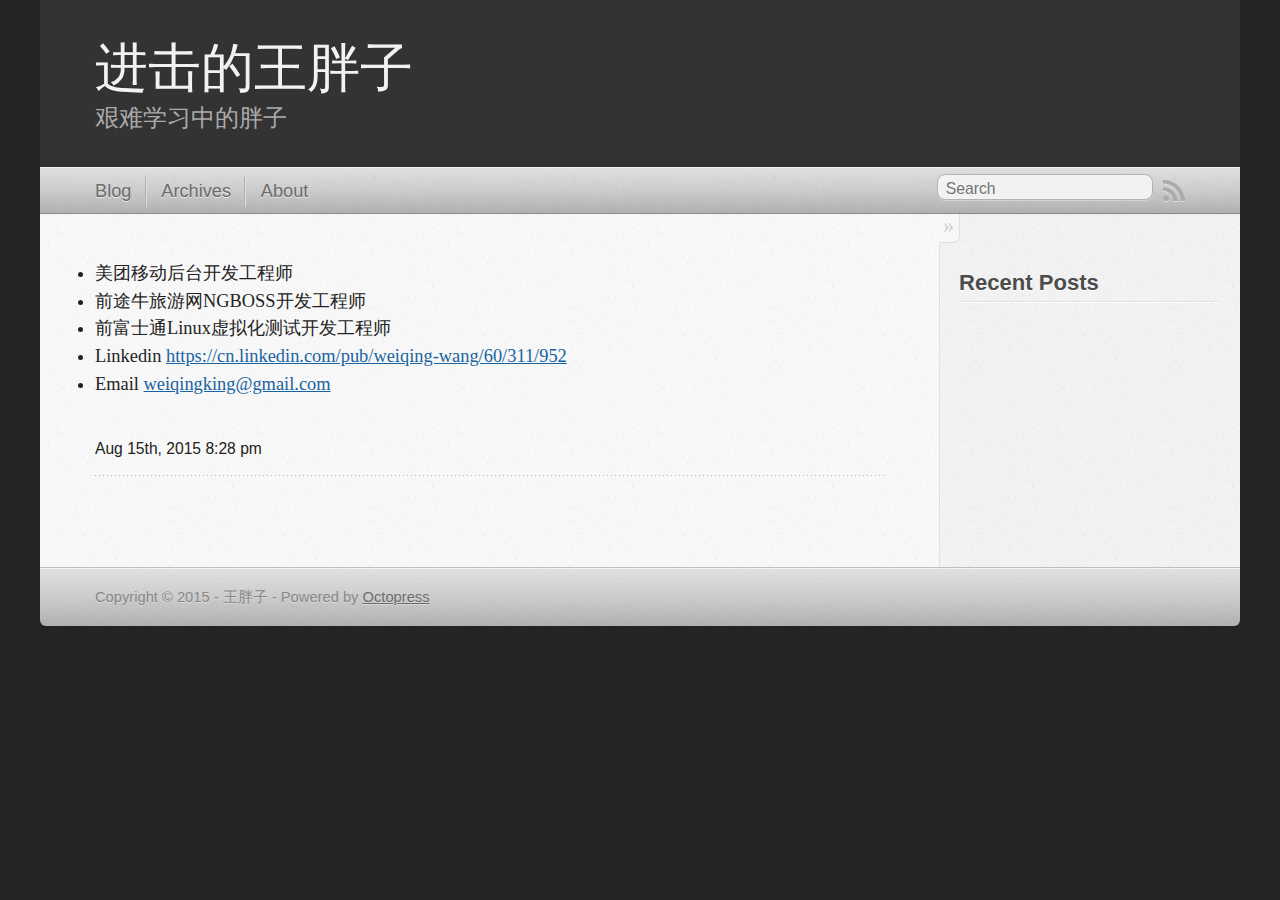
==== commit 16f72fe4: "Site updated at 2015-08-15 12:31:22 UTC" ====
--- a/about-me/index.html
+++ b/about-me/index.html
@@ -5,14 +5,15 @@
 <!--[if (gt IE 8)|(gt IEMobile 7)|!(IEMobile)|!(IE)]><!--><html class="no-js" lang="en"><!--<![endif]-->
 <head>
   <meta charset="utf-8">
-  <title>About_me - 进击的王胖子</title>
+  <title>进击的王胖子</title>
   <meta name="author" content="王胖子">
 
   
-  <meta name="description" content="About_me Aug 15th, 2015 8:17 pm About Me 美团移动后台开发工程师
+  <meta name="description" content="美团移动后台开发工程师
 前途牛旅游网NGBOSS开发工程师
-前富士通linux虚拟化测试开发工程师
-Linkedin https://cn.linkedin.com/pub/weiqing-wang/60/311/ &hellip;">
+前富士通Linux虚拟化测试开发工程师
+Linkedin https://cn.linkedin.com/pub/weiqing-wang/60/311/952
+Email &#x77;&#101;&#105;&#113;&#105 &hellip;">
   
 
   <!-- http://t.co/dKP3o1e -->
@@ -71,24 +72,12 @@
       <div>
 <article role="article">
   
-  <header>
-    <h1 class="entry-title">About_me</h1>
-    <p class="meta">
-
-
-
-
-<time class='entry-date' datetime='2015-08-15T20:17:00+08:00'><span class='date'><span class='date-month'>Aug</span> <span class='date-day'>15</span><span class='date-suffix'>th</span>, <span class='date-year'>2015</span></span> <span class='time'>8:17 pm</span></time></p>
-  </header>
-  
-  <h1>About Me</h1>
-
-<ul>
+  <ul>
 <li>美团移动后台开发工程师</li>
 <li>前途牛旅游网NGBOSS开发工程师</li>
-<li>前富士通linux虚拟化测试开发工程师</li>
+<li>前富士通Linux虚拟化测试开发工程师</li>
 <li>Linkedin <a href="https://cn.linkedin.com/pub/weiqing-wang/60/311/952">https://cn.linkedin.com/pub/weiqing-wang/60/311/952</a></li>
-<li>Email <a href="&#x6d;&#97;&#x69;&#108;&#116;&#111;&#58;&#119;&#101;&#x69;&#113;&#105;&#110;&#103;&#107;&#105;&#x6e;&#x67;&#x40;&#103;&#109;&#x61;&#x69;&#108;&#46;&#99;&#111;&#109;">&#119;&#x65;&#x69;&#x71;&#x69;&#110;&#x67;&#x6b;&#105;&#110;&#x67;&#x40;&#x67;&#x6d;&#x61;&#x69;&#x6c;&#x2e;&#x63;&#111;&#x6d;</a></li>
+<li>Email <a href="&#x6d;&#97;&#x69;&#x6c;&#116;&#x6f;&#58;&#x77;&#101;&#105;&#113;&#x69;&#110;&#103;&#x6b;&#x69;&#110;&#103;&#64;&#103;&#x6d;&#97;&#105;&#108;&#x2e;&#x63;&#x6f;&#109;">&#x77;&#101;&#105;&#113;&#105;&#x6e;&#103;&#107;&#105;&#110;&#x67;&#64;&#x67;&#109;&#x61;&#x69;&#108;&#46;&#99;&#111;&#109;</a></li>
 </ul>
 
 
@@ -101,7 +90,7 @@
 
 
 
-<time class='entry-date' datetime='2015-08-15T20:17:00+08:00'><span class='date'><span class='date-month'>Aug</span> <span class='date-day'>15</span><span class='date-suffix'>th</span>, <span class='date-year'>2015</span></span> <span class='time'>8:17 pm</span></time>
+<time class='entry-date' datetime='2015-08-15T20:28:00+08:00'><span class='date'><span class='date-month'>Aug</span> <span class='date-day'>15</span><span class='date-suffix'>th</span>, <span class='date-year'>2015</span></span> <span class='time'>8:28 pm</span></time>
         
       </p>
       
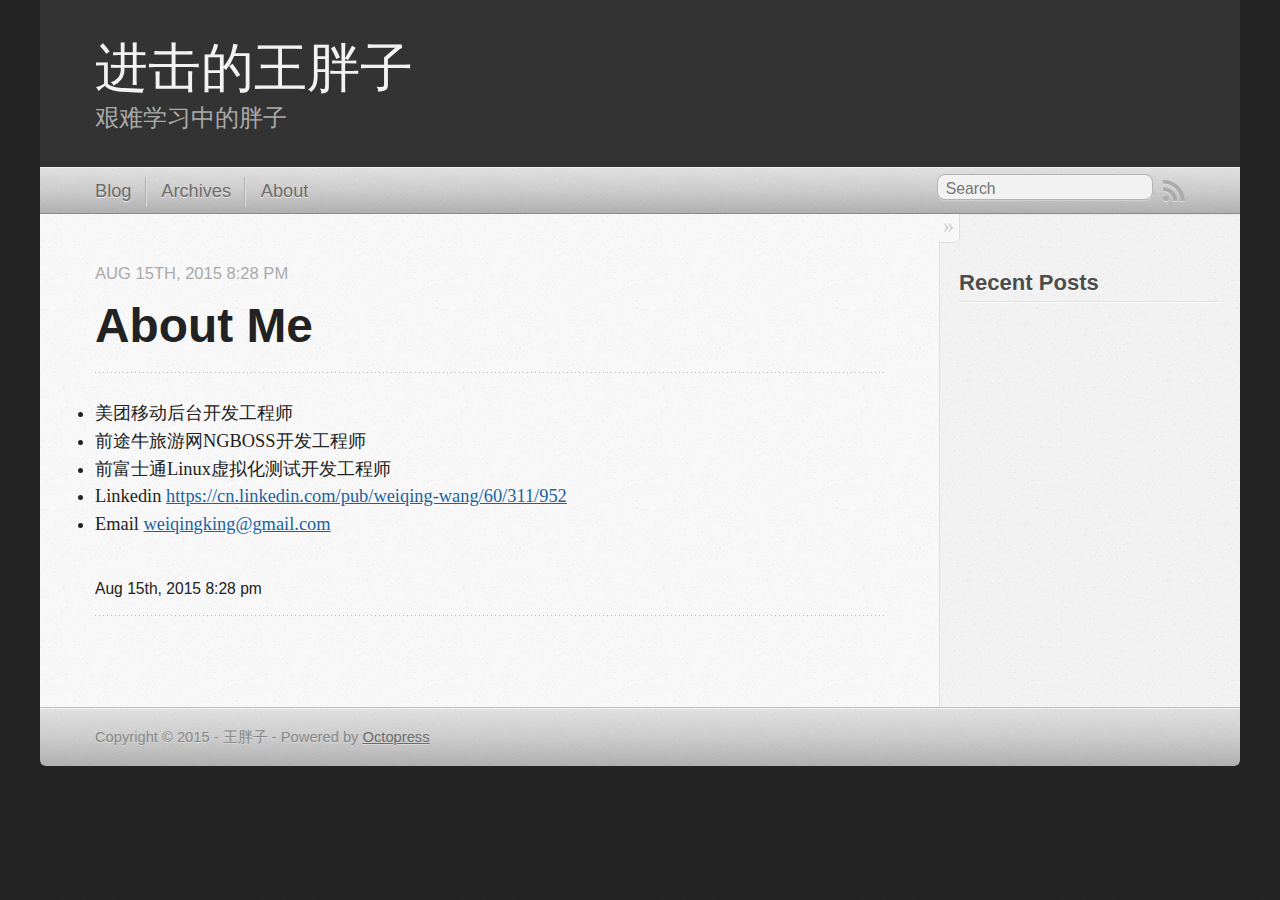
==== commit 0e148f3e: "Site updated at 2015-08-15 12:32:01 UTC" ====
--- a/about-me/index.html
+++ b/about-me/index.html
@@ -5,15 +5,15 @@
 <!--[if (gt IE 8)|(gt IEMobile 7)|!(IEMobile)|!(IE)]><!--><html class="no-js" lang="en"><!--<![endif]-->
 <head>
   <meta charset="utf-8">
-  <title>进击的王胖子</title>
+  <title>About Me - 进击的王胖子</title>
   <meta name="author" content="王胖子">
 
   
-  <meta name="description" content="美团移动后台开发工程师
+  <meta name="description" content="About Me Aug 15th, 2015 8:28 pm 美团移动后台开发工程师
 前途牛旅游网NGBOSS开发工程师
 前富士通Linux虚拟化测试开发工程师
 Linkedin https://cn.linkedin.com/pub/weiqing-wang/60/311/952
-Email &#x77;&#101;&#105;&#113;&#105 &hellip;">
+Email &hellip;">
   
 
   <!-- http://t.co/dKP3o1e -->
@@ -72,12 +72,22 @@
       <div>
 <article role="article">
   
+  <header>
+    <h1 class="entry-title">About Me</h1>
+    <p class="meta">
+
+
+
+
+<time class='entry-date' datetime='2015-08-15T20:28:00+08:00'><span class='date'><span class='date-month'>Aug</span> <span class='date-day'>15</span><span class='date-suffix'>th</span>, <span class='date-year'>2015</span></span> <span class='time'>8:28 pm</span></time></p>
+  </header>
+  
   <ul>
 <li>美团移动后台开发工程师</li>
 <li>前途牛旅游网NGBOSS开发工程师</li>
 <li>前富士通Linux虚拟化测试开发工程师</li>
 <li>Linkedin <a href="https://cn.linkedin.com/pub/weiqing-wang/60/311/952">https://cn.linkedin.com/pub/weiqing-wang/60/311/952</a></li>
-<li>Email <a href="&#x6d;&#97;&#x69;&#x6c;&#116;&#x6f;&#58;&#x77;&#101;&#105;&#113;&#x69;&#110;&#103;&#x6b;&#x69;&#110;&#103;&#64;&#103;&#x6d;&#97;&#105;&#108;&#x2e;&#x63;&#x6f;&#109;">&#x77;&#101;&#105;&#113;&#105;&#x6e;&#103;&#107;&#105;&#110;&#x67;&#64;&#x67;&#109;&#x61;&#x69;&#108;&#46;&#99;&#111;&#109;</a></li>
+<li>Email <a href="&#109;&#x61;&#105;&#x6c;&#116;&#111;&#x3a;&#x77;&#x65;&#x69;&#113;&#105;&#x6e;&#103;&#107;&#x69;&#110;&#103;&#64;&#x67;&#109;&#97;&#105;&#x6c;&#x2e;&#99;&#x6f;&#x6d;">&#x77;&#x65;&#x69;&#x71;&#105;&#x6e;&#103;&#107;&#105;&#x6e;&#x67;&#x40;&#x67;&#109;&#x61;&#105;&#108;&#x2e;&#x63;&#111;&#x6d;</a></li>
 </ul>
 
 
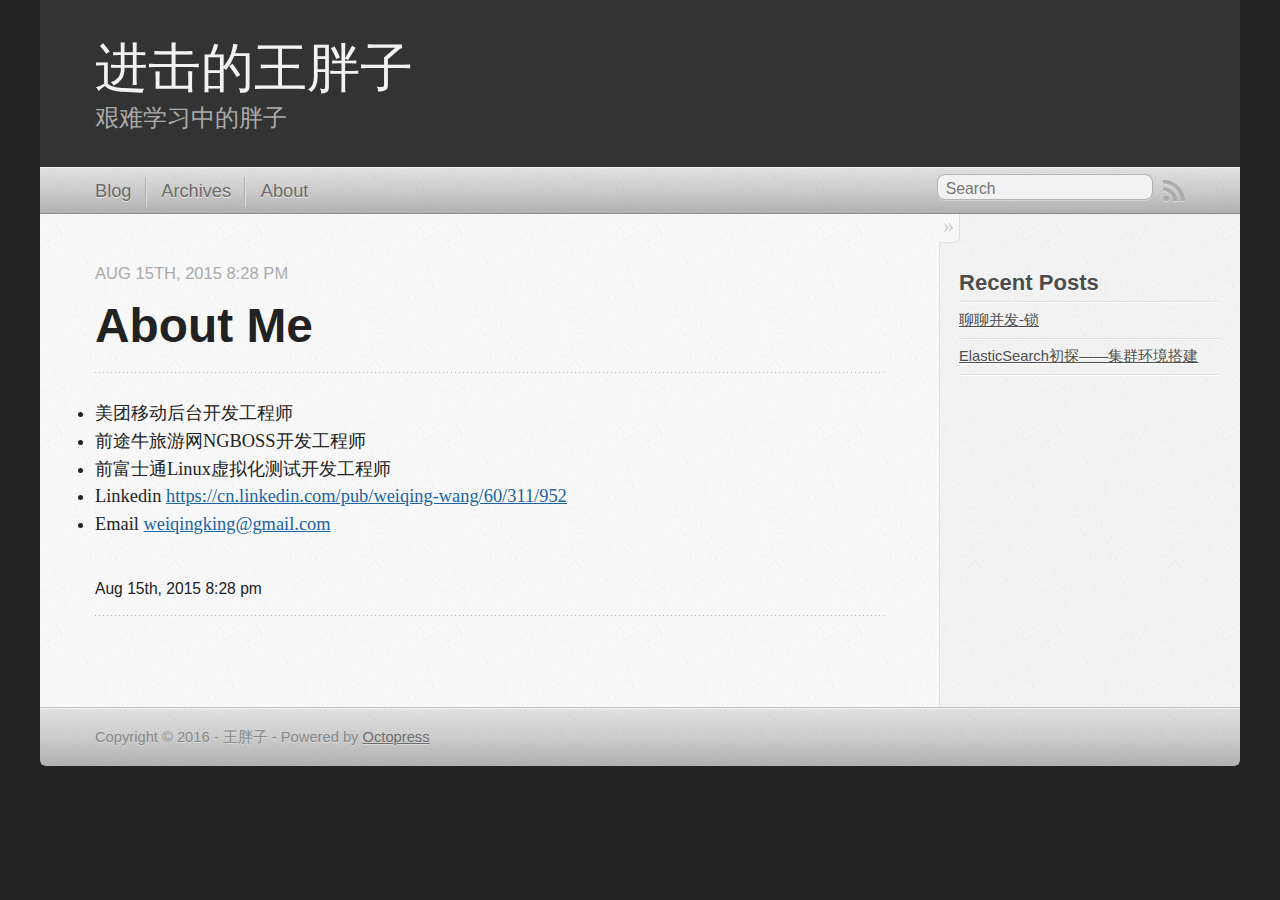
==== commit abcf0da9: "Site updated at 2016-05-28 07:21:13 UTC" ====
--- a/about-me/index.html
+++ b/about-me/index.html
@@ -87,7 +87,7 @@
 <li>前途牛旅游网NGBOSS开发工程师</li>
 <li>前富士通Linux虚拟化测试开发工程师</li>
 <li>Linkedin <a href="https://cn.linkedin.com/pub/weiqing-wang/60/311/952">https://cn.linkedin.com/pub/weiqing-wang/60/311/952</a></li>
-<li>Email <a href="&#109;&#x61;&#105;&#x6c;&#116;&#111;&#x3a;&#x77;&#x65;&#x69;&#113;&#105;&#x6e;&#103;&#107;&#x69;&#110;&#103;&#64;&#x67;&#109;&#97;&#105;&#x6c;&#x2e;&#99;&#x6f;&#x6d;">&#x77;&#x65;&#x69;&#x71;&#105;&#x6e;&#103;&#107;&#105;&#x6e;&#x67;&#x40;&#x67;&#109;&#x61;&#105;&#108;&#x2e;&#x63;&#111;&#x6d;</a></li>
+<li>Email <a href="&#109;&#97;&#x69;&#x6c;&#x74;&#111;&#x3a;&#119;&#x65;&#105;&#x71;&#105;&#110;&#x67;&#x6b;&#x69;&#110;&#103;&#x40;&#103;&#x6d;&#97;&#105;&#108;&#x2e;&#x63;&#111;&#109;">&#119;&#101;&#105;&#x71;&#105;&#x6e;&#103;&#x6b;&#105;&#110;&#103;&#x40;&#103;&#x6d;&#x61;&#105;&#108;&#x2e;&#x63;&#x6f;&#x6d;</a></li>
 </ul>
 
 
@@ -123,6 +123,14 @@
   <h1>Recent Posts</h1>
   <ul id="recent_posts">
     
+      <li class="post">
+        <a href="/blog/2016/05/09/liao-liao-bing-fa-suo/">聊聊并发-锁</a>
+      </li>
+    
+      <li class="post">
+        <a href="/blog/2015/12/13/elasticsearchchu-tan-ji-qun-huan-jing-da-jian/">ElasticSearch初探——集群环境搭建</a>
+      </li>
+    
   </ul>
 </section>
 
@@ -137,7 +145,7 @@
     </div>
   </div>
   <footer role="contentinfo"><p>
-  Copyright &copy; 2015 - 王胖子 -
+  Copyright &copy; 2016 - 王胖子 -
   <span class="credit">Powered by <a href="http://octopress.org">Octopress</a></span>
 </p>
 
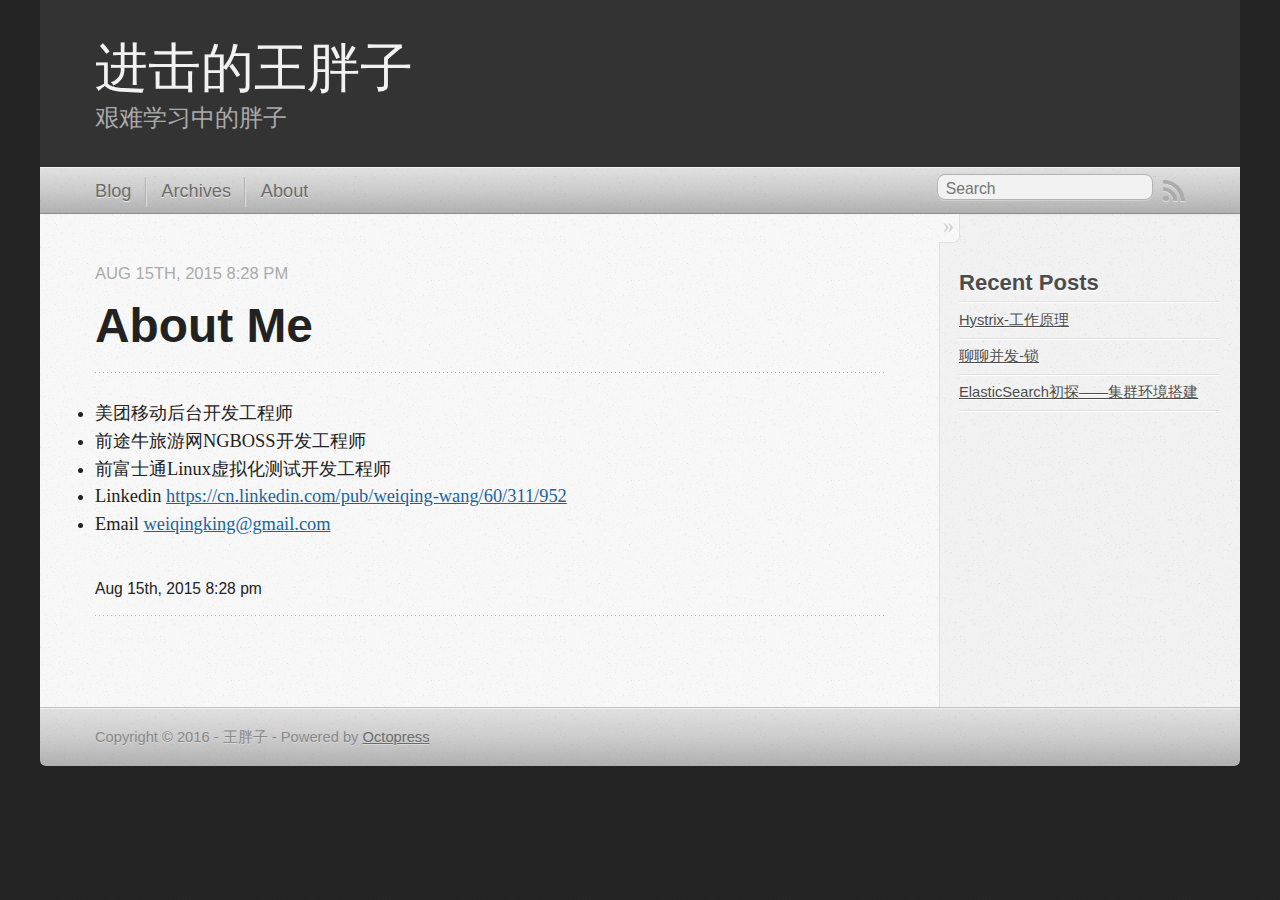
==== commit daf85409: "Site updated at 2016-06-20 14:43:03 UTC" ====
--- a/about-me/index.html
+++ b/about-me/index.html
@@ -87,7 +87,7 @@
 <li>前途牛旅游网NGBOSS开发工程师</li>
 <li>前富士通Linux虚拟化测试开发工程师</li>
 <li>Linkedin <a href="https://cn.linkedin.com/pub/weiqing-wang/60/311/952">https://cn.linkedin.com/pub/weiqing-wang/60/311/952</a></li>
-<li>Email <a href="&#109;&#97;&#x69;&#x6c;&#x74;&#111;&#x3a;&#119;&#x65;&#105;&#x71;&#105;&#110;&#x67;&#x6b;&#x69;&#110;&#103;&#x40;&#103;&#x6d;&#97;&#105;&#108;&#x2e;&#x63;&#111;&#109;">&#119;&#101;&#105;&#x71;&#105;&#x6e;&#103;&#x6b;&#105;&#110;&#103;&#x40;&#103;&#x6d;&#x61;&#105;&#108;&#x2e;&#x63;&#x6f;&#x6d;</a></li>
+<li>Email <a href="&#109;&#x61;&#105;&#108;&#x74;&#111;&#58;&#119;&#x65;&#105;&#113;&#105;&#110;&#103;&#107;&#x69;&#x6e;&#103;&#x40;&#103;&#x6d;&#97;&#105;&#108;&#x2e;&#x63;&#x6f;&#x6d;">&#x77;&#101;&#x69;&#x71;&#x69;&#x6e;&#x67;&#107;&#x69;&#110;&#x67;&#x40;&#103;&#x6d;&#x61;&#105;&#x6c;&#x2e;&#x63;&#111;&#x6d;</a></li>
 </ul>
 
 
@@ -122,6 +122,10 @@
     <section>
   <h1>Recent Posts</h1>
   <ul id="recent_posts">
+    
+      <li class="post">
+        <a href="/blog/2016/06/20/hystrix-gong-zuo-yuan-li/">Hystrix-工作原理</a>
+      </li>
     
       <li class="post">
         <a href="/blog/2016/05/09/liao-liao-bing-fa-suo/">聊聊并发-锁</a>
--- a/stylesheets/screen.css
+++ b/stylesheets/screen.css
@@ -1 +1 @@
-html,body,div,span,applet,object,iframe,h1,h2,h3,h4,h5,h6,p,blockquote,pre,a,abbr,acronym,address,big,cite,code,del,dfn,em,img,ins,kbd,q,s,samp,small,strike,strong,sub,sup,tt,var,b,u,i,center,dl,dt,dd,ol,ul,li,fieldset,form,label,legend,table,caption,tbody,tfoot,thead,tr,th,td,article,aside,canvas,details,embed,figure,figcaption,footer,header,hgroup,menu,nav,output,ruby,section,summary,time,mark,audio,video{margin:0;padding:0;border:0;font:inherit;font-size:100%;vertical-align:baseline}html{line-height:1}ol,ul{list-style:none}table{border-collapse:collapse;border-spacing:0}caption,th,td{text-align:left;font-weight:normal;vertical-align:middle}q,blockquote{quotes:none}q:before,q:after,blockquote:before,blockquote:after{content:"";content:none}a img{border:none}article,aside,details,figcaption,figure,footer,header,hgroup,main,menu,nav,section,summary{display:block}a{color:#1863a1}a:visited{color:#751590}a:focus{color:#0181eb}a:hover{color:#0181eb}a:active{color:#01579f}aside.sidebar a{color:#222}aside.sidebar a:focus{color:#0181eb}aside.sidebar a:hover{color:#0181eb}aside.sidebar a:active{color:#01579f}a{-moz-transition:color 0.3s;-o-transition:color 0.3s;-webkit-transition:color 0.3s;transition:color 0.3s}html{background:#252525 url('/images/line-tile.png?1439485987') top left}body>div{background:#f2f2f2 url('/images/noise.png?1439485987') top left;border-bottom:1px solid #bfbfbf}body>div>div{background:#f8f8f8 url('/images/noise.png?1439485987') top left;border-right:1px solid #e0e0e0}.heading,body>header h1,h1,h2,h3,h4,h5,h6{font-family:"PT Serif","Georgia","Helvetica Neue",Arial,sans-serif}.sans,body>header h2,article header p.meta,article>footer,#content .blog-index footer,html .gist .gist-file .gist-meta,#blog-archives a.category,#blog-archives time,aside.sidebar section,body>footer{font-family:"PT Sans","Helvetica Neue",Arial,sans-serif}.serif,body,#content .blog-index a[rel=full-article]{font-family:"PT Serif",Georgia,Times,"Times New Roman",serif}.mono,pre,code,tt,p code,li code{font-family:Menlo,Monaco,"Andale Mono","lucida console","Courier New",monospace}body>header h1{font-size:2.2em;font-family:"PT Serif","Georgia","Helvetica Neue",Arial,sans-serif;font-weight:normal;line-height:1.2em;margin-bottom:0.6667em}body>header h2{font-family:"PT Serif","Georgia","Helvetica Neue",Arial,sans-serif}body{line-height:1.5em;color:#222}h1{font-size:2.2em;line-height:1.2em}@media only screen and (min-width: 992px){body{font-size:1.15em}h1{font-size:2.6em;line-height:1.2em}}h1,h2,h3,h4,h5,h6{text-rendering:optimizelegibility;margin-bottom:1em;font-weight:bold}h2,section h1{font-size:1.5em}h3,section h2,section section h1{font-size:1.3em}h4,section h3,section section h2,section section section h1{font-size:1em}h5,section h4,section section h3{font-size:.9em}h6,section h5,section section h4,section section section h3{font-size:.8em}p,article blockquote,ul,ol{margin-bottom:1.5em}ul{list-style-type:disc}ul ul{list-style-type:circle;margin-bottom:0px}ul ul ul{list-style-type:square;margin-bottom:0px}ol{list-style-type:decimal}ol ol{list-style-type:lower-alpha;margin-bottom:0px}ol ol ol{list-style-type:lower-roman;margin-bottom:0px}ul,ul ul,ul ol,ol,ol ul,ol ol{margin-left:1.3em}ul ul,ul ol,ol ul,ol ol{margin-bottom:0em}strong{font-weight:bold}em{font-style:italic}sup,sub{font-size:0.75em;position:relative;display:inline-block;padding:0 .2em;line-height:.8em}sup{top:-.5em}sub{bottom:-.5em}a[rev='footnote']{font-size:.75em;padding:0 .3em;line-height:1}q{font-style:italic}q:before{content:"\201C"}q:after{content:"\201D"}em,dfn{font-style:italic}strong,dfn{font-weight:bold}del,s{text-decoration:line-through}abbr,acronym{border-bottom:1px dotted;cursor:help}hr{margin-bottom:0.2em}small{font-size:.8em}big{font-size:1.2em}article blockquote{font-style:italic;position:relative;font-size:1.2em;line-height:1.5em;padding-left:1em;border-left:4px solid rgba(170,170,170,0.5)}article blockquote cite{font-style:italic}article blockquote cite a{color:#aaa !important;word-wrap:break-word}article blockquote cite:before{content:'\2014';padding-right:.3em;padding-left:.3em;color:#aaa}@media only screen and (min-width: 992px){article blockquote{padding-left:1.5em;border-left-width:4px}}.pullquote-right:before,.pullquote-left:before{padding:0;border:none;content:attr(data-pullquote);float:right;width:45%;margin:.5em 0 1em 1.5em;position:relative;top:7px;font-size:1.4em;line-height:1.45em}.pullquote-left:before{float:left;margin:.5em 1.5em 1em 0}.force-wrap,article a,aside.sidebar a{white-space:-moz-pre-wrap;white-space:-pre-wrap;white-space:-o-pre-wrap;white-space:pre-wrap;word-wrap:break-word}.group,body>header,body>nav,body>footer,body #content>article,body #content>div>article,body #content>div>section,body div.pagination,aside.sidebar,#main,#content,.sidebar{*zoom:1}.group:after,body>header:after,body>nav:after,body>footer:after,body #content>article:after,body #content>div>article:after,body #content>div>section:after,body div.pagination:after,#main:after,#content:after,.sidebar:after{content:"";display:table;clear:both}body{-webkit-text-size-adjust:none;max-width:1200px;position:relative;margin:0 auto}body>header,body>nav,body>footer,body #content>article,body #content>div>article,body #content>div>section{padding-left:18px;padding-right:18px}@media only screen and (min-width: 480px){body>header,body>nav,body>footer,body #content>article,body #content>div>article,body #content>div>section{padding-left:25px;padding-right:25px}}@media only screen and (min-width: 768px){body>header,body>nav,body>footer,body #content>article,body #content>div>article,body #content>div>section{padding-left:35px;padding-right:35px}}@media only screen and (min-width: 992px){body>header,body>nav,body>footer,body #content>article,body #content>div>article,body #content>div>section{padding-left:55px;padding-right:55px}}body div.pagination{margin-left:18px;margin-right:18px}@media only screen and (min-width: 480px){body div.pagination{margin-left:25px;margin-right:25px}}@media only screen and (min-width: 768px){body div.pagination{margin-left:35px;margin-right:35px}}@media only screen and (min-width: 992px){body div.pagination{margin-left:55px;margin-right:55px}}body>header{font-size:1em;padding-top:1.5em;padding-bottom:1.5em}#content{overflow:hidden}#content>div,#content>article{width:100%}aside.sidebar{float:none;padding:0 18px 1px;background-color:#f7f7f7;border-top:1px solid #e0e0e0}.flex-content,article img,article video,article .flash-video,aside.sidebar img{max-width:100%;height:auto}.basic-alignment.left,article img.left,article video.left,article .left.flash-video,aside.sidebar img.left{float:left;margin-right:1.5em}.basic-alignment.right,article img.right,article video.right,article .right.flash-video,aside.sidebar img.right{float:right;margin-left:1.5em}.basic-alignment.center,article img.center,article video.center,article .center.flash-video,aside.sidebar img.center{display:block;margin:0 auto 1.5em}.basic-alignment.left,article img.left,article video.left,article .left.flash-video,aside.sidebar img.left,.basic-alignment.right,article img.right,article video.right,article .right.flash-video,aside.sidebar img.right{margin-bottom:.8em}.toggle-sidebar,.no-sidebar .toggle-sidebar{display:none}@media only screen and (min-width: 750px){body.sidebar-footer aside.sidebar{float:none;width:auto;clear:left;margin:0;padding:0 35px 1px;background-color:#f7f7f7;border-top:1px solid #eaeaea}body.sidebar-footer aside.sidebar section.odd,body.sidebar-footer aside.sidebar section.even{float:left;width:48%}body.sidebar-footer aside.sidebar section.odd{margin-left:0}body.sidebar-footer aside.sidebar section.even{margin-left:4%}body.sidebar-footer aside.sidebar.thirds section{width:30%;margin-left:5%}body.sidebar-footer aside.sidebar.thirds section.first{margin-left:0;clear:both}}body.sidebar-footer #content{margin-right:0px}body.sidebar-footer .toggle-sidebar{display:none}@media only screen and (min-width: 550px){body>header{font-size:1em}}@media only screen and (min-width: 750px){aside.sidebar{float:none;width:auto;clear:left;margin:0;padding:0 35px 1px;background-color:#f7f7f7;border-top:1px solid #eaeaea}aside.sidebar section.odd,aside.sidebar section.even{float:left;width:48%}aside.sidebar section.odd{margin-left:0}aside.sidebar section.even{margin-left:4%}aside.sidebar.thirds section{width:30%;margin-left:5%}aside.sidebar.thirds section.first{margin-left:0;clear:both}}@media only screen and (min-width: 768px){body{-webkit-text-size-adjust:auto}body>header{font-size:1.2em}#main{padding:0;margin:0 auto}#content{overflow:visible;margin-right:240px;position:relative}.no-sidebar #content{margin-right:0;border-right:0}.collapse-sidebar #content{margin-right:20px}#content>div,#content>article{padding-top:17.5px;padding-bottom:17.5px;float:left}aside.sidebar{width:210px;padding:0 15px 15px;background:none;clear:none;float:left;margin:0 -100% 0 0}aside.sidebar section{width:auto;margin-left:0}aside.sidebar section.odd,aside.sidebar section.even{float:none;width:auto;margin-left:0}.collapse-sidebar aside.sidebar{float:none;width:auto;clear:left;margin:0;padding:0 35px 1px;background-color:#f7f7f7;border-top:1px solid #eaeaea}.collapse-sidebar aside.sidebar section.odd,.collapse-sidebar aside.sidebar section.even{float:left;width:48%}.collapse-sidebar aside.sidebar section.odd{margin-left:0}.collapse-sidebar aside.sidebar section.even{margin-left:4%}.collapse-sidebar aside.sidebar.thirds section{width:30%;margin-left:5%}.collapse-sidebar aside.sidebar.thirds section.first{margin-left:0;clear:both}}@media only screen and (min-width: 992px){body>header{font-size:1.3em}#content{margin-right:300px}#content>div,#content>article{padding-top:27.5px;padding-bottom:27.5px}aside.sidebar{width:260px;padding:1.2em 20px 20px}.collapse-sidebar aside.sidebar{padding-left:55px;padding-right:55px}}@media only screen and (min-width: 768px){ul,ol{margin-left:0}}body>header{background:#333}body>header h1{display:inline-block;margin:0}body>header h1 a,body>header h1 a:visited,body>header h1 a:hover{color:#f2f2f2;text-decoration:none}body>header h2{margin:.2em 0 0;font-size:1em;color:#aaa;font-weight:normal}body>nav{position:relative;background-color:#ccc;background:url('/images/noise.png?1439485987'),url('[data-uri]');background:url('/images/noise.png?1439485987'),-webkit-gradient(linear, 50% 0%, 50% 100%, color-stop(0%, #e0e0e0),color-stop(50%, #cccccc),color-stop(100%, #b0b0b0));background:url('/images/noise.png?1439485987'),-moz-linear-gradient(#e0e0e0,#cccccc,#b0b0b0);background:url('/images/noise.png?1439485987'),-webkit-linear-gradient(#e0e0e0,#cccccc,#b0b0b0);background:url('/images/noise.png?1439485987'),linear-gradient(#e0e0e0,#cccccc,#b0b0b0);border-top:1px solid #f2f2f2;border-bottom:1px solid #8c8c8c;padding-top:.35em;padding-bottom:.35em}body>nav form{-moz-background-clip:padding;-o-background-clip:padding-box;-webkit-background-clip:padding;background-clip:padding-box;margin:0;padding:0}body>nav form .search{padding:.3em .5em 0;font-size:.85em;font-family:"PT Sans","Helvetica Neue",Arial,sans-serif;line-height:1.1em;width:95%;-moz-border-radius:0.5em;-webkit-border-radius:0.5em;border-radius:0.5em;-moz-background-clip:padding;-o-background-clip:padding-box;-webkit-background-clip:padding;background-clip:padding-box;-moz-box-shadow:#d1d1d1 0 1px;-webkit-box-shadow:#d1d1d1 0 1px;box-shadow:#d1d1d1 0 1px;background-color:#f2f2f2;border:1px solid #b3b3b3;color:#888}body>nav form .search:focus{color:#444;border-color:#80b1df;-moz-box-shadow:#80b1df 0 0 4px,#80b1df 0 0 3px inset;-webkit-box-shadow:#80b1df 0 0 4px,#80b1df 0 0 3px inset;box-shadow:#80b1df 0 0 4px,#80b1df 0 0 3px inset;background-color:#fff;outline:none}body>nav fieldset[role=search]{float:right;width:48%}body>nav fieldset.mobile-nav{float:left;width:48%}body>nav fieldset.mobile-nav select{width:100%;font-size:.8em;border:1px solid #888}body>nav ul{display:none}@media only screen and (min-width: 550px){body>nav{font-size:.9em}body>nav ul{margin:0;padding:0;border:0;overflow:hidden;*zoom:1;float:left;display:block;padding-top:.15em}body>nav ul li{list-style-image:none;list-style-type:none;margin-left:0;white-space:nowrap;float:left;padding-left:0;padding-right:0}body>nav ul li:first-child{padding-left:0}body>nav ul li:last-child{padding-right:0}body>nav ul li.last{padding-right:0}body>nav ul.subscription{margin-left:.8em;float:right}body>nav ul.subscription li:last-child a{padding-right:0}body>nav ul li{margin:0}body>nav a{color:#6b6b6b;font-family:"PT Sans","Helvetica Neue",Arial,sans-serif;text-shadow:#ebebeb 0 1px;float:left;text-decoration:none;font-size:1.1em;padding:.1em 0;line-height:1.5em}body>nav a:visited{color:#6b6b6b}body>nav a:hover{color:#2b2b2b}body>nav li+li{border-left:1px solid #b0b0b0;margin-left:.8em}body>nav li+li a{padding-left:.8em;border-left:1px solid #dedede}body>nav form{float:right;text-align:left;padding-left:.8em;width:175px}body>nav form .search{width:93%;font-size:.95em;line-height:1.2em}body>nav ul[data-subscription$=email]+form{width:97px}body>nav ul[data-subscription$=email]+form .search{width:91%}body>nav fieldset.mobile-nav{display:none}body>nav fieldset[role=search]{width:99%}}@media only screen and (min-width: 992px){body>nav form{width:215px}body>nav ul[data-subscription$=email]+form{width:147px}}.no-placeholder body>nav .search{background:#f2f2f2 url('/images/search.png?1439485987') 0.3em 0.25em no-repeat;text-indent:1.3em}@media only screen and (min-width: 550px){.maskImage body>nav ul[data-subscription$=email]+form{width:123px}}@media only screen and (min-width: 992px){.maskImage body>nav ul[data-subscription$=email]+form{width:173px}}.maskImage ul.subscription{position:relative;top:.2em}.maskImage ul.subscription li,.maskImage ul.subscription a{border:0;padding:0}.maskImage a[rel=subscribe-rss]{position:relative;top:0px;text-indent:-999999em;background-color:#dedede;border:0;padding:0}.maskImage a[rel=subscribe-rss],.maskImage a[rel=subscribe-rss]:after{-webkit-mask-image:url('/images/rss.png?1439485987');-moz-mask-image:url('/images/rss.png?1439485987');-ms-mask-image:url('/images/rss.png?1439485987');-o-mask-image:url('/images/rss.png?1439485987');mask-image:url('/images/rss.png?1439485987');-webkit-mask-repeat:no-repeat;-moz-mask-repeat:no-repeat;-ms-mask-repeat:no-repeat;-o-mask-repeat:no-repeat;mask-repeat:no-repeat;width:22px;height:22px}.maskImage a[rel=subscribe-rss]:after{content:"";position:absolute;top:-1px;left:0;background-color:#ababab}.maskImage a[rel=subscribe-rss]:hover:after{background-color:#9e9e9e}.maskImage a[rel=subscribe-email]{position:relative;top:0px;text-indent:-999999em;background-color:#dedede;border:0;padding:0}.maskImage a[rel=subscribe-email],.maskImage a[rel=subscribe-email]:after{-webkit-mask-image:url('/images/email.png?1439485987');-moz-mask-image:url('/images/email.png?1439485987');-ms-mask-image:url('/images/email.png?1439485987');-o-mask-image:url('/images/email.png?1439485987');mask-image:url('/images/email.png?1439485987');-webkit-mask-repeat:no-repeat;-moz-mask-repeat:no-repeat;-ms-mask-repeat:no-repeat;-o-mask-repeat:no-repeat;mask-repeat:no-repeat;width:28px;height:22px}.maskImage a[rel=subscribe-email]:after{content:"";position:absolute;top:-1px;left:0;background-color:#ababab}.maskImage a[rel=subscribe-email]:hover:after{background-color:#9e9e9e}article{padding-top:1em}article header{position:relative;padding-top:2em;padding-bottom:1em;margin-bottom:1em;background:url('[data-uri]') bottom left repeat-x}article header h1{margin:0}article header h1 a{text-decoration:none}article header h1 a:hover{text-decoration:underline}article header p{font-size:.9em;color:#aaa;margin:0}article header p.meta{text-transform:uppercase;position:absolute;top:0}@media only screen and (min-width: 768px){article header{margin-bottom:1.5em;padding-bottom:1em;background:url('[data-uri]') bottom left repeat-x}}article h2{padding-top:0.8em;background:url('[data-uri]') top left repeat-x}.entry-content article h2:first-child,article header+h2{padding-top:0}article h2:first-child,article header+h2{background:none}article .feature{padding-top:.5em;margin-bottom:1em;padding-bottom:1em;background:url('[data-uri]') bottom left repeat-x;font-size:2.0em;font-style:italic;line-height:1.3em}article img,article video,article .flash-video{-moz-border-radius:0.3em;-webkit-border-radius:0.3em;border-radius:0.3em;-moz-box-shadow:rgba(0,0,0,0.15) 0 1px 4px;-webkit-box-shadow:rgba(0,0,0,0.15) 0 1px 4px;box-shadow:rgba(0,0,0,0.15) 0 1px 4px;-moz-box-sizing:border-box;-webkit-box-sizing:border-box;box-sizing:border-box;border:#fff 0.5em solid}article video,article .flash-video{margin:0 auto 1.5em}article video{display:block;width:100%}article .flash-video>div{position:relative;display:block;padding-bottom:56.25%;padding-top:1px;height:0;overflow:hidden}article .flash-video>div iframe,article .flash-video>div object,article .flash-video>div embed{position:absolute;top:0;left:0;width:100%;height:100%}article>footer{padding-bottom:2.5em;margin-top:2em}article>footer p.meta{margin-bottom:.8em;font-size:.85em;clear:both;overflow:hidden}.blog-index article+article{background:url('[data-uri]') top left repeat-x}#content .blog-index{padding-top:0;padding-bottom:0}#content .blog-index article{padding-top:2em}#content .blog-index article header{background:none;padding-bottom:0}#content .blog-index article h1{font-size:2.2em}#content .blog-index article h1 a{color:inherit}#content .blog-index article h1 a:hover{color:#0181eb}#content .blog-index a[rel=full-article]{background:#ebebeb;display:inline-block;padding:.4em .8em;margin-right:.5em;text-decoration:none;color:#666;-moz-transition:background-color 0.5s;-o-transition:background-color 0.5s;-webkit-transition:background-color 0.5s;transition:background-color 0.5s}#content .blog-index a[rel=full-article]:hover{background:#0181eb;text-shadow:none;color:#f8f8f8}#content .blog-index footer{margin-top:1em}.separator,article>footer .byline+time:before,article>footer time+time:before,article>footer .comments:before,article>footer .byline ~ .categories:before{content:"\2022 ";padding:0 .4em 0 .2em;display:inline-block}#content div.pagination{text-align:center;font-size:.95em;position:relative;background:url('[data-uri]') top left repeat-x;padding-top:1.5em;padding-bottom:1.5em}#content div.pagination a{text-decoration:none;color:#aaa}#content div.pagination a.prev{position:absolute;left:0}#content div.pagination a.next{position:absolute;right:0}#content div.pagination a:hover{color:#0181eb}#content div.pagination a[href*=archive]:before,#content div.pagination a[href*=archive]:after{content:'\2014';padding:0 .3em}p.meta+.sharing{padding-top:1em;padding-left:0;background:url('[data-uri]') top left repeat-x}#fb-root{display:none}.highlight,html .gist .gist-file .gist-syntax .gist-highlight{border:1px solid #05232b !important}.highlight table td.code,html .gist .gist-file .gist-syntax .gist-highlight table td.code{width:100%}.highlight .line-numbers,html .gist .gist-file .gist-syntax .highlight .line_numbers{text-align:right;font-size:13px;line-height:1.45em;background:#073642 url('/images/noise.png?1439485987') top left !important;border-right:1px solid #00232c !important;-moz-box-shadow:#083e4b -1px 0 inset;-webkit-box-shadow:#083e4b -1px 0 inset;box-shadow:#083e4b -1px 0 inset;text-shadow:#021014 0 -1px;padding:.8em !important;-moz-border-radius:0;-webkit-border-radius:0;border-radius:0}.highlight .line-numbers span,html .gist .gist-file .gist-syntax .highlight .line_numbers span{color:#586e75 !important}figure.code,.gist-file,pre{-moz-box-shadow:rgba(0,0,0,0.06) 0 0 10px;-webkit-box-shadow:rgba(0,0,0,0.06) 0 0 10px;box-shadow:rgba(0,0,0,0.06) 0 0 10px}figure.code .highlight pre,.gist-file .highlight pre,pre .highlight pre{-moz-box-shadow:none;-webkit-box-shadow:none;box-shadow:none}.gist .highlight *::-moz-selection,figure.code .highlight *::-moz-selection{background:#386774;color:inherit;text-shadow:#002b36 0 1px}.gist .highlight *::-webkit-selection,figure.code .highlight *::-webkit-selection{background:#386774;color:inherit;text-shadow:#002b36 0 1px}.gist .highlight *::selection,figure.code .highlight *::selection{background:#386774;color:inherit;text-shadow:#002b36 0 1px}html .gist .gist-file{margin-bottom:1.8em;position:relative;border:none;padding-top:26px !important}html .gist .gist-file .highlight{margin-bottom:0}html .gist .gist-file .gist-syntax{border-bottom:0 !important;background:none !important}html .gist .gist-file .gist-syntax .gist-highlight{background:#002b36 !important}html .gist .gist-file .gist-syntax .highlight pre{padding:0}html .gist .gist-file .gist-meta{padding:.6em 0.8em;border:1px solid #083e4b !important;color:#586e75;font-size:.7em !important;background:#073642 url('/images/noise.png?1439485987') top left;line-height:1.5em}html .gist .gist-file .gist-meta a{color:#76888b !important;text-decoration:none}html .gist .gist-file .gist-meta a:hover,html .gist .gist-file .gist-meta a:focus{text-decoration:underline}html .gist .gist-file .gist-meta a:hover{color:#93a1a1 !important}html .gist .gist-file .gist-meta a[href*='#file']{position:absolute;top:0;left:0;right:-10px;color:#474747 !important}html .gist .gist-file .gist-meta a[href*='#file']:hover{color:#1863a1 !important}html .gist .gist-file .gist-meta a[href*=raw]{top:.4em}pre{background:#002b36 url('/images/noise.png?1439485987') top left;-moz-border-radius:0.4em;-webkit-border-radius:0.4em;border-radius:0.4em;border:1px solid #05232b;line-height:1.45em;font-size:13px;margin-bottom:2.1em;padding:.8em 1em;color:#93a1a1;overflow:auto}h3.filename+pre{-moz-border-radius-topleft:0px;-webkit-border-top-left-radius:0px;border-top-left-radius:0px;-moz-border-radius-topright:0px;-webkit-border-top-right-radius:0px;border-top-right-radius:0px}p code,li code{display:inline-block;white-space:no-wrap;background:#fff;font-size:.8em;line-height:1.5em;color:#555;border:1px solid #ddd;-moz-border-radius:0.4em;-webkit-border-radius:0.4em;border-radius:0.4em;padding:0 .3em;margin:-1px 0}p pre code,li pre code{font-size:1em !important;background:none;border:none}.pre-code,html .gist .gist-file .gist-syntax .highlight pre,.highlight code{font-family:Menlo,Monaco,"Andale Mono","lucida console","Courier New",monospace !important;overflow:scroll;overflow-y:hidden;display:block;padding:.8em;overflow-x:auto;line-height:1.45em;background:#002b36 url('/images/noise.png?1439485987') top left !important;color:#93a1a1 !important}.pre-code span,html .gist .gist-file .gist-syntax .highlight pre span,.highlight code span{color:#93a1a1 !important}.pre-code span,html .gist .gist-file .gist-syntax .highlight pre span,.highlight code span{font-style:normal !important;font-weight:normal !important}.pre-code .c,html .gist .gist-file .gist-syntax .highlight pre .c,.highlight code .c{color:#586e75 !important;font-style:italic !important}.pre-code .cm,html .gist .gist-file .gist-syntax .highlight pre .cm,.highlight code .cm{color:#586e75 !important;font-style:italic !important}.pre-code .cp,html .gist .gist-file .gist-syntax .highlight pre .cp,.highlight code .cp{color:#586e75 !important;font-style:italic !important}.pre-code .c1,html .gist .gist-file .gist-syntax .highlight pre .c1,.highlight code .c1{color:#586e75 !important;font-style:italic !important}.pre-code .cs,html .gist .gist-file .gist-syntax .highlight pre .cs,.highlight code .cs{color:#586e75 !important;font-weight:bold !important;font-style:italic !important}.pre-code .err,html .gist .gist-file .gist-syntax .highlight pre .err,.highlight code .err{color:#dc322f !important;background:none !important}.pre-code .k,html .gist .gist-file .gist-syntax .highlight pre .k,.highlight code .k{color:#cb4b16 !important}.pre-code .o,html .gist .gist-file .gist-syntax .highlight pre .o,.highlight code .o{color:#93a1a1 !important;font-weight:bold !important}.pre-code .p,html .gist .gist-file .gist-syntax .highlight pre .p,.highlight code .p{color:#93a1a1 !important}.pre-code .ow,html .gist .gist-file .gist-syntax .highlight pre .ow,.highlight code .ow{color:#2aa198 !important;font-weight:bold !important}.pre-code .gd,html .gist .gist-file .gist-syntax .highlight pre .gd,.highlight code .gd{color:#93a1a1 !important;background-color:#372d34 !important;display:inline-block}.pre-code .gd .x,html .gist .gist-file .gist-syntax .highlight pre .gd .x,.highlight code .gd .x{color:#93a1a1 !important;background-color:#4d2d34 !important;display:inline-block}.pre-code .ge,html .gist .gist-file .gist-syntax .highlight pre .ge,.highlight code .ge{color:#93a1a1 !important;font-style:italic !important}.pre-code .gh,html .gist .gist-file .gist-syntax .highlight pre .gh,.highlight code .gh{color:#586e75 !important}.pre-code .gi,html .gist .gist-file .gist-syntax .highlight pre .gi,.highlight code .gi{color:#93a1a1 !important;background-color:#1b412b !important;display:inline-block}.pre-code .gi .x,html .gist .gist-file .gist-syntax .highlight pre .gi .x,.highlight code .gi .x{color:#93a1a1 !important;background-color:#355720 !important;display:inline-block}.pre-code .gs,html .gist .gist-file .gist-syntax .highlight pre .gs,.highlight code .gs{color:#93a1a1 !important;font-weight:bold !important}.pre-code .gu,html .gist .gist-file .gist-syntax .highlight pre .gu,.highlight code .gu{color:#6c71c4 !important}.pre-code .kc,html .gist .gist-file .gist-syntax .highlight pre .kc,.highlight code .kc{color:#859900 !important;font-weight:bold !important}.pre-code .kd,html .gist .gist-file .gist-syntax .highlight pre .kd,.highlight code .kd{color:#268bd2 !important}.pre-code .kp,html .gist .gist-file .gist-syntax .highlight pre .kp,.highlight code .kp{color:#cb4b16 !important;font-weight:bold !important}.pre-code .kr,html .gist .gist-file .gist-syntax .highlight pre .kr,.highlight code .kr{color:#d33682 !important;font-weight:bold !important}.pre-code .kt,html .gist .gist-file .gist-syntax .highlight pre .kt,.highlight code .kt{color:#2aa198 !important}.pre-code .n,html .gist .gist-file .gist-syntax .highlight pre .n,.highlight code .n{color:#268bd2 !important}.pre-code .na,html .gist .gist-file .gist-syntax .highlight pre .na,.highlight code .na{color:#268bd2 !important}.pre-code .nb,html .gist .gist-file .gist-syntax .highlight pre .nb,.highlight code .nb{color:#859900 !important}.pre-code .nc,html .gist .gist-file .gist-syntax .highlight pre .nc,.highlight code .nc{color:#d33682 !important}.pre-code .no,html .gist .gist-file .gist-syntax .highlight pre .no,.highlight code .no{color:#b58900 !important}.pre-code .nl,html .gist .gist-file .gist-syntax .highlight pre .nl,.highlight code .nl{color:#859900 !important}.pre-code .ne,html .gist .gist-file .gist-syntax .highlight pre .ne,.highlight code .ne{color:#268bd2 !important;font-weight:bold !important}.pre-code .nf,html .gist .gist-file .gist-syntax .highlight pre .nf,.highlight code .nf{color:#268bd2 !important;font-weight:bold !important}.pre-code .nn,html .gist .gist-file .gist-syntax .highlight pre .nn,.highlight code .nn{color:#b58900 !important}.pre-code .nt,html .gist .gist-file .gist-syntax .highlight pre .nt,.highlight code .nt{color:#268bd2 !important;font-weight:bold !important}.pre-code .nx,html .gist .gist-file .gist-syntax .highlight pre .nx,.highlight code .nx{color:#b58900 !important}.pre-code .vg,html .gist .gist-file .gist-syntax .highlight pre .vg,.highlight code .vg{color:#268bd2 !important}.pre-code .vi,html .gist .gist-file .gist-syntax .highlight pre .vi,.highlight code .vi{color:#268bd2 !important}.pre-code .nv,html .gist .gist-file .gist-syntax .highlight pre .nv,.highlight code .nv{color:#268bd2 !important}.pre-code .mf,html .gist .gist-file .gist-syntax .highlight pre .mf,.highlight code .mf{color:#2aa198 !important}.pre-code .m,html .gist .gist-file .gist-syntax .highlight pre .m,.highlight code .m{color:#2aa198 !important}.pre-code .mh,html .gist .gist-file .gist-syntax .highlight pre .mh,.highlight code .mh{color:#2aa198 !important}.pre-code .mi,html .gist .gist-file .gist-syntax .highlight pre .mi,.highlight code .mi{color:#2aa198 !important}.pre-code .s,html .gist .gist-file .gist-syntax .highlight pre .s,.highlight code .s{color:#2aa198 !important}.pre-code .sd,html .gist .gist-file .gist-syntax .highlight pre .sd,.highlight code .sd{color:#2aa198 !important}.pre-code .s2,html .gist .gist-file .gist-syntax .highlight pre .s2,.highlight code .s2{color:#2aa198 !important}.pre-code .se,html .gist .gist-file .gist-syntax .highlight pre .se,.highlight code .se{color:#dc322f !important}.pre-code .si,html .gist .gist-file .gist-syntax .highlight pre .si,.highlight code .si{color:#268bd2 !important}.pre-code .sr,html .gist .gist-file .gist-syntax .highlight pre .sr,.highlight code .sr{color:#2aa198 !important}.pre-code .s1,html .gist .gist-file .gist-syntax .highlight pre .s1,.highlight code .s1{color:#2aa198 !important}.pre-code div .gd,html .gist .gist-file .gist-syntax .highlight pre div .gd,.highlight code div .gd,.pre-code div .gd .x,html .gist .gist-file .gist-syntax .highlight pre div .gd .x,.highlight code div .gd .x,.pre-code div .gi,html .gist .gist-file .gist-syntax .highlight pre div .gi,.highlight code div .gi,.pre-code div .gi .x,html .gist .gist-file .gist-syntax .highlight pre div .gi .x,.highlight code div .gi .x{display:inline-block;width:100%}.highlight,.gist-highlight{margin-bottom:1.8em;background:#002b36;overflow-y:hidden;overflow-x:auto}.highlight pre,.gist-highlight pre{background:none;-moz-border-radius:0px;-webkit-border-radius:0px;border-radius:0px;border:none;padding:0;margin-bottom:0}pre::-webkit-scrollbar,.highlight::-webkit-scrollbar,.gist-highlight::-webkit-scrollbar{height:.5em;background:rgba(255,255,255,0.15)}pre::-webkit-scrollbar-thumb:horizontal,.highlight::-webkit-scrollbar-thumb:horizontal,.gist-highlight::-webkit-scrollbar-thumb:horizontal{background:rgba(255,255,255,0.2);-webkit-border-radius:4px;border-radius:4px}.highlight code{background:#000}figure.code{background:none;padding:0;border:0;margin-bottom:1.5em}figure.code pre{margin-bottom:0}figure.code figcaption{position:relative}figure.code .highlight{margin-bottom:0}.code-title,html .gist .gist-file .gist-meta a[href*='#file'],h3.filename,figure.code figcaption{text-align:center;font-size:13px;line-height:2em;text-shadow:#cbcccc 0 1px 0;color:#474747;font-weight:normal;margin-bottom:0;-moz-border-radius-topleft:5px;-webkit-border-top-left-radius:5px;border-top-left-radius:5px;-moz-border-radius-topright:5px;-webkit-border-top-right-radius:5px;border-top-right-radius:5px;font-family:"Helvetica Neue", Arial, "Lucida Grande", "Lucida Sans Unicode", Lucida, sans-serif;background:#aaa url('/images/code_bg.png?1439485987') top repeat-x;border:1px solid #565656;border-top-color:#cbcbcb;border-left-color:#a5a5a5;border-right-color:#a5a5a5;border-bottom:0}.download-source,html .gist .gist-file .gist-meta a[href*=raw],figure.code figcaption a{position:absolute;right:.8em;text-decoration:none;color:#666 !important;z-index:1;font-size:13px;text-shadow:#cbcccc 0 1px 0;padding-left:3em}.download-source:hover,html .gist .gist-file .gist-meta a[href*=raw]:hover,figure.code figcaption a:hover,.download-source:focus,html .gist .gist-file .gist-meta a[href*=raw]:focus,figure.code figcaption a:focus{text-decoration:underline}#archive #content>div,#archive #content>div>article{padding-top:0}#blog-archives{color:#aaa}#blog-archives article{padding:1em 0 1em;position:relative;background:url('[data-uri]') bottom left repeat-x}#blog-archives article:last-child{background:none}#blog-archives article footer{padding:0;margin:0}#blog-archives h1{color:#222;margin-bottom:.3em}#blog-archives h2{display:none}#blog-archives h1{font-size:1.5em}#blog-archives h1 a{text-decoration:none;color:inherit;font-weight:normal;display:inline-block}#blog-archives h1 a:hover,#blog-archives h1 a:focus{text-decoration:underline}#blog-archives h1 a:hover{color:#0181eb}#blog-archives a.category,#blog-archives time{color:#aaa}#blog-archives .entry-content{display:none}#blog-archives time{font-size:.9em;line-height:1.2em}#blog-archives time .month,#blog-archives time .day{display:inline-block}#blog-archives time .month{text-transform:uppercase}#blog-archives p{margin-bottom:1em}#blog-archives a,#blog-archives .entry-content a{color:inherit}#blog-archives a:hover,#blog-archives .entry-content a:hover{color:#0181eb}#blog-archives a:hover{color:#0181eb}@media only screen and (min-width: 550px){#blog-archives article{margin-left:5em}#blog-archives h2{margin-bottom:.3em;font-weight:normal;display:inline-block;position:relative;top:-1px;float:left}#blog-archives h2:first-child{padding-top:.75em}#blog-archives time{position:absolute;text-align:right;left:0em;top:1.8em}#blog-archives .year{display:none}#blog-archives article{padding-left:4.5em;padding-bottom:.7em}#blog-archives a.category{line-height:1.1em}}#content>.category article{margin-left:0;padding-left:6.8em}#content>.category .year{display:inline}.side-shadow-border,aside.sidebar section h1,aside.sidebar li{-moz-box-shadow:#fff 0 1px;-webkit-box-shadow:#fff 0 1px;box-shadow:#fff 0 1px}aside.sidebar{overflow:hidden;color:#4c4c4c;text-shadow:#fff 0 1px}aside.sidebar section{font-size:.8em;line-height:1.4em;margin-bottom:1.5em}aside.sidebar section h1{margin:1.5em 0 0;padding-bottom:.2em;border-bottom:1px solid #e0e0e0}aside.sidebar section h1+p{padding-top:.4em}aside.sidebar img{-moz-border-radius:0.3em;-webkit-border-radius:0.3em;border-radius:0.3em;-moz-box-shadow:rgba(0,0,0,0.15) 0 1px 4px;-webkit-box-shadow:rgba(0,0,0,0.15) 0 1px 4px;box-shadow:rgba(0,0,0,0.15) 0 1px 4px;-moz-box-sizing:border-box;-webkit-box-sizing:border-box;box-sizing:border-box;border:#fff 0.3em solid}aside.sidebar ul{margin-bottom:0.5em;margin-left:0}aside.sidebar li{list-style:none;padding:.5em 0;margin:0;border-bottom:1px solid #e0e0e0}aside.sidebar li p:last-child{margin-bottom:0}aside.sidebar a{color:inherit;-moz-transition:color 0.5s;-o-transition:color 0.5s;-webkit-transition:color 0.5s;transition:color 0.5s}aside.sidebar:hover a{color:#222}aside.sidebar:hover a:hover{color:#0181eb}.aside-alt-link,#pinboard_linkroll .pin-tag{color:#7f7f7f}.aside-alt-link:hover,#pinboard_linkroll .pin-tag:hover{color:#0181eb}@media only screen and (min-width: 768px){.toggle-sidebar{outline:none;position:absolute;right:-10px;top:0;bottom:0;display:inline-block;text-decoration:none;color:#cecece;width:9px;cursor:pointer}.toggle-sidebar:hover{background:#e9e9e9;background:url('[data-uri]');background:-webkit-gradient(linear, 0% 50%, 100% 50%, color-stop(0%, rgba(224,224,224,0.5)),color-stop(100%, rgba(224,224,224,0)));background:-moz-linear-gradient(left, rgba(224,224,224,0.5),rgba(224,224,224,0));background:-webkit-linear-gradient(left, rgba(224,224,224,0.5),rgba(224,224,224,0));background:linear-gradient(to right, rgba(224,224,224,0.5),rgba(224,224,224,0))}.toggle-sidebar:after{position:absolute;right:-11px;top:0;width:20px;font-size:1.2em;line-height:1.1em;padding-bottom:.15em;-moz-border-radius-bottomright:0.3em;-webkit-border-bottom-right-radius:0.3em;border-bottom-right-radius:0.3em;text-align:center;background:#f8f8f8 url('/images/noise.png?1439485987') top left;border-bottom:1px solid #e0e0e0;border-right:1px solid #e0e0e0;content:"\00BB";text-indent:-1px}.collapse-sidebar .toggle-sidebar{text-indent:0px;right:-20px;width:19px}.collapse-sidebar .toggle-sidebar:hover{background:#e9e9e9}.collapse-sidebar .toggle-sidebar:after{border-left:1px solid #e0e0e0;text-shadow:#fff 0 1px;content:"\00AB";left:0px;right:0;text-align:center;text-indent:0;border:0;border-right-width:0;background:none}}.googleplus h1{-moz-box-shadow:none !important;-webkit-box-shadow:none !important;-o-box-shadow:none !important;box-shadow:none !important;border-bottom:0px none !important}.googleplus a{text-decoration:none;white-space:normal !important;line-height:32px}.googleplus a img{float:left;margin-right:0.5em;border:0 none}.googleplus-hidden{position:absolute;top:-1000em;left:-1000em}#pinboard_linkroll .pin-title,#pinboard_linkroll .pin-description{display:block;margin-bottom:.5em}#pinboard_linkroll .pin-tag{text-decoration:none}#pinboard_linkroll .pin-tag:hover,#pinboard_linkroll .pin-tag:focus{text-decoration:underline}#pinboard_linkroll .pin-tag:after{content:','}#pinboard_linkroll .pin-tag:last-child:after{content:''}.delicious-posts a.delicious-link{margin-bottom:.5em;display:block}.delicious-posts p{font-size:1em}body>footer{font-size:.8em;color:#888;text-shadow:#d9d9d9 0 1px;background-color:#ccc;background:url('/images/noise.png?1439485987'),url('[data-uri]');background:url('/images/noise.png?1439485987'),-webkit-gradient(linear, 50% 0%, 50% 100%, color-stop(0%, #e0e0e0),color-stop(50%, #cccccc),color-stop(100%, #b0b0b0));background:url('/images/noise.png?1439485987'),-moz-linear-gradient(#e0e0e0,#cccccc,#b0b0b0);background:url('/images/noise.png?1439485987'),-webkit-linear-gradient(#e0e0e0,#cccccc,#b0b0b0);background:url('/images/noise.png?1439485987'),linear-gradient(#e0e0e0,#cccccc,#b0b0b0);border-top:1px solid #f2f2f2;position:relative;padding-top:1em;padding-bottom:1em;margin-bottom:3em;-moz-border-radius-bottomleft:0.4em;-webkit-border-bottom-left-radius:0.4em;border-bottom-left-radius:0.4em;-moz-border-radius-bottomright:0.4em;-webkit-border-bottom-right-radius:0.4em;border-bottom-right-radius:0.4em;z-index:1}body>footer a{color:#6b6b6b}body>footer a:visited{color:#6b6b6b}body>footer a:hover{color:#484848}body>footer p:last-child{margin-bottom:0}
+html,body,div,span,applet,object,iframe,h1,h2,h3,h4,h5,h6,p,blockquote,pre,a,abbr,acronym,address,big,cite,code,del,dfn,em,img,ins,kbd,q,s,samp,small,strike,strong,sub,sup,tt,var,b,u,i,center,dl,dt,dd,ol,ul,li,fieldset,form,label,legend,table,caption,tbody,tfoot,thead,tr,th,td,article,aside,canvas,details,embed,figure,figcaption,footer,header,hgroup,menu,nav,output,ruby,section,summary,time,mark,audio,video{margin:0;padding:0;border:0;font:inherit;font-size:100%;vertical-align:baseline}html{line-height:1}ol,ul{list-style:none}table{border-collapse:collapse;border-spacing:0}caption,th,td{text-align:left;font-weight:normal;vertical-align:middle}q,blockquote{quotes:none}q:before,q:after,blockquote:before,blockquote:after{content:"";content:none}a img{border:none}article,aside,details,figcaption,figure,footer,header,hgroup,main,menu,nav,section,summary{display:block}a{color:#1863a1}a:visited{color:#751590}a:focus{color:#0181eb}a:hover{color:#0181eb}a:active{color:#01579f}aside.sidebar a{color:#222}aside.sidebar a:focus{color:#0181eb}aside.sidebar a:hover{color:#0181eb}aside.sidebar a:active{color:#01579f}a{-moz-transition:color 0.3s;-o-transition:color 0.3s;-webkit-transition:color 0.3s;transition:color 0.3s}html{background:#252525 url('/images/line-tile.png?1439485987') top left}body>div{background:#f2f2f2 url('/images/noise.png?1439485987') top left;border-bottom:1px solid #bfbfbf}body>div>div{background:#f8f8f8 url('/images/noise.png?1439485987') top left;border-right:1px solid #e0e0e0}.heading,body>header h1,h1,h2,h3,h4,h5,h6{font-family:"PT Serif","Georgia","Helvetica Neue",Arial,sans-serif}.sans,body>header h2,article header p.meta,article>footer,#content .blog-index footer,html .gist .gist-file .gist-meta,#blog-archives a.category,#blog-archives time,aside.sidebar section,body>footer{font-family:"PT Sans","Helvetica Neue",Arial,sans-serif}.serif,body,#content .blog-index a[rel=full-article]{font-family:"PT Serif",Georgia,Times,"Times New Roman",serif}.mono,pre,code,tt,p code,li code{font-family:Menlo,Monaco,"Andale Mono","lucida console","Courier New",monospace}body>header h1{font-size:2.2em;font-family:"PT Serif","Georgia","Helvetica Neue",Arial,sans-serif;font-weight:normal;line-height:1.2em;margin-bottom:0.6667em}body>header h2{font-family:"PT Serif","Georgia","Helvetica Neue",Arial,sans-serif}body{line-height:1.5em;color:#222}h1{font-size:2.2em;line-height:1.2em}@media only screen and (min-width: 992px){body{font-size:1.15em}h1{font-size:2.6em;line-height:1.2em}}h1,h2,h3,h4,h5,h6{text-rendering:optimizelegibility;margin-bottom:1em;font-weight:bold}h2,section h1{font-size:1.5em}h3,section h2,section section h1{font-size:1.3em}h4,section h3,section section h2,section section section h1{font-size:1em}h5,section h4,section section h3{font-size:.9em}h6,section h5,section section h4,section section section h3{font-size:.8em}p,article blockquote,ul,ol{margin-bottom:1.5em}ul{list-style-type:disc}ul ul{list-style-type:circle;margin-bottom:0px}ul ul ul{list-style-type:square;margin-bottom:0px}ol{list-style-type:decimal}ol ol{list-style-type:lower-alpha;margin-bottom:0px}ol ol ol{list-style-type:lower-roman;margin-bottom:0px}ul,ul ul,ul ol,ol,ol ul,ol ol{margin-left:1.3em}ul ul,ul ol,ol ul,ol ol{margin-bottom:0em}strong{font-weight:bold}em{font-style:italic}sup,sub{font-size:0.75em;position:relative;display:inline-block;padding:0 .2em;line-height:.8em}sup{top:-.5em}sub{bottom:-.5em}a[rev='footnote']{font-size:.75em;padding:0 .3em;line-height:1}q{font-style:italic}q:before{content:"\201C"}q:after{content:"\201D"}em,dfn{font-style:italic}strong,dfn{font-weight:bold}del,s{text-decoration:line-through}abbr,acronym{border-bottom:1px dotted;cursor:help}hr{margin-bottom:0.2em}small{font-size:.8em}big{font-size:1.2em}article blockquote{font-style:italic;position:relative;font-size:1.2em;line-height:1.5em;padding-left:1em;border-left:4px solid rgba(170,170,170,0.5)}article blockquote cite{font-style:italic}article blockquote cite a{color:#aaa !important;word-wrap:break-word}article blockquote cite:before{content:'\2014';padding-right:.3em;padding-left:.3em;color:#aaa}@media only screen and (min-width: 992px){article blockquote{padding-left:1.5em;border-left-width:4px}}.pullquote-right:before,.pullquote-left:before{padding:0;border:none;content:attr(data-pullquote);float:right;width:45%;margin:.5em 0 1em 1.5em;position:relative;top:7px;font-size:1.4em;line-height:1.45em}.pullquote-left:before{float:left;margin:.5em 1.5em 1em 0}.force-wrap,article a,aside.sidebar a{white-space:-moz-pre-wrap;white-space:-pre-wrap;white-space:-o-pre-wrap;white-space:pre-wrap;word-wrap:break-word}.group,body>header,body>nav,body>footer,body #content>article,body #content>div>article,body #content>div>section,body div.pagination,aside.sidebar,#main,#content,.sidebar{*zoom:1}.group:after,body>header:after,body>nav:after,body>footer:after,body #content>article:after,body #content>div>article:after,body #content>div>section:after,body div.pagination:after,#main:after,#content:after,.sidebar:after{content:"";display:table;clear:both}body{-webkit-text-size-adjust:none;max-width:1200px;position:relative;margin:0 auto}body>header,body>nav,body>footer,body #content>article,body #content>div>article,body #content>div>section{padding-left:18px;padding-right:18px}@media only screen and (min-width: 480px){body>header,body>nav,body>footer,body #content>article,body #content>div>article,body #content>div>section{padding-left:25px;padding-right:25px}}@media only screen and (min-width: 768px){body>header,body>nav,body>footer,body #content>article,body #content>div>article,body #content>div>section{padding-left:35px;padding-right:35px}}@media only screen and (min-width: 992px){body>header,body>nav,body>footer,body #content>article,body #content>div>article,body #content>div>section{padding-left:55px;padding-right:55px}}body div.pagination{margin-left:18px;margin-right:18px}@media only screen and (min-width: 480px){body div.pagination{margin-left:25px;margin-right:25px}}@media only screen and (min-width: 768px){body div.pagination{margin-left:35px;margin-right:35px}}@media only screen and (min-width: 992px){body div.pagination{margin-left:55px;margin-right:55px}}body>header{font-size:1em;padding-top:1.5em;padding-bottom:1.5em}#content{overflow:hidden}#content>div,#content>article{width:100%}aside.sidebar{float:none;padding:0 18px 1px;background-color:#f7f7f7;border-top:1px solid #e0e0e0}.flex-content,article img,article video,article .flash-video,aside.sidebar img{max-width:100%;height:auto}.basic-alignment.left,article img.left,article video.left,article .left.flash-video,aside.sidebar img.left{float:left;margin-right:1.5em}.basic-alignment.right,article img.right,article video.right,article .right.flash-video,aside.sidebar img.right{float:right;margin-left:1.5em}.basic-alignment.center,article img.center,article video.center,article .center.flash-video,aside.sidebar img.center{display:block;margin:0 auto 1.5em}.basic-alignment.left,article img.left,article video.left,article .left.flash-video,aside.sidebar img.left,.basic-alignment.right,article img.right,article video.right,article .right.flash-video,aside.sidebar img.right{margin-bottom:.8em}.toggle-sidebar,.no-sidebar .toggle-sidebar{display:none}@media only screen and (min-width: 750px){body.sidebar-footer aside.sidebar{float:none;width:auto;clear:left;margin:0;padding:0 35px 1px;background-color:#f7f7f7;border-top:1px solid #eaeaea}body.sidebar-footer aside.sidebar section.odd,body.sidebar-footer aside.sidebar section.even{float:left;width:48%}body.sidebar-footer aside.sidebar section.odd{margin-left:0}body.sidebar-footer aside.sidebar section.even{margin-left:4%}body.sidebar-footer aside.sidebar.thirds section{width:30%;margin-left:5%}body.sidebar-footer aside.sidebar.thirds section.first{margin-left:0;clear:both}}body.sidebar-footer #content{margin-right:0px}body.sidebar-footer .toggle-sidebar{display:none}@media only screen and (min-width: 550px){body>header{font-size:1em}}@media only screen and (min-width: 750px){aside.sidebar{float:none;width:auto;clear:left;margin:0;padding:0 35px 1px;background-color:#f7f7f7;border-top:1px solid #eaeaea}aside.sidebar section.odd,aside.sidebar section.even{float:left;width:48%}aside.sidebar section.odd{margin-left:0}aside.sidebar section.even{margin-left:4%}aside.sidebar.thirds section{width:30%;margin-left:5%}aside.sidebar.thirds section.first{margin-left:0;clear:both}}@media only screen and (min-width: 768px){body{-webkit-text-size-adjust:auto}body>header{font-size:1.2em}#main{padding:0;margin:0 auto}#content{overflow:visible;margin-right:240px;position:relative}.no-sidebar #content{margin-right:0;border-right:0}.collapse-sidebar #content{margin-right:20px}#content>div,#content>article{padding-top:17.5px;padding-bottom:17.5px;float:left}aside.sidebar{width:210px;padding:0 15px 15px;background:none;clear:none;float:left;margin:0 -100% 0 0}aside.sidebar section{width:auto;margin-left:0}aside.sidebar section.odd,aside.sidebar section.even{float:none;width:auto;margin-left:0}.collapse-sidebar aside.sidebar{float:none;width:auto;clear:left;margin:0;padding:0 35px 1px;background-color:#f7f7f7;border-top:1px solid #eaeaea}.collapse-sidebar aside.sidebar section.odd,.collapse-sidebar aside.sidebar section.even{float:left;width:48%}.collapse-sidebar aside.sidebar section.odd{margin-left:0}.collapse-sidebar aside.sidebar section.even{margin-left:4%}.collapse-sidebar aside.sidebar.thirds section{width:30%;margin-left:5%}.collapse-sidebar aside.sidebar.thirds section.first{margin-left:0;clear:both}}@media only screen and (min-width: 992px){body>header{font-size:1.3em}#content{margin-right:300px}#content>div,#content>article{padding-top:27.5px;padding-bottom:27.5px}aside.sidebar{width:260px;padding:1.2em 20px 20px}.collapse-sidebar aside.sidebar{padding-left:55px;padding-right:55px}}@media only screen and (min-width: 768px){ul,ol{margin-left:0}}body>header{background:#333}body>header h1{display:inline-block;margin:0}body>header h1 a,body>header h1 a:visited,body>header h1 a:hover{color:#f2f2f2;text-decoration:none}body>header h2{margin:.2em 0 0;font-size:1em;color:#aaa;font-weight:normal}body>nav{position:relative;background-color:#ccc;background:url('/images/noise.png?1439485987'),url('[data-uri]');background:url('/images/noise.png?1439485987'),-webkit-gradient(linear, 50% 0%, 50% 100%, color-stop(0%, #e0e0e0),color-stop(50%, #cccccc),color-stop(100%, #b0b0b0));background:url('/images/noise.png?1439485987'),-moz-linear-gradient(#e0e0e0,#cccccc,#b0b0b0);background:url('/images/noise.png?1439485987'),-webkit-linear-gradient(#e0e0e0,#cccccc,#b0b0b0);background:url('/images/noise.png?1439485987'),linear-gradient(#e0e0e0,#cccccc,#b0b0b0);border-top:1px solid #f2f2f2;border-bottom:1px solid #8c8c8c;padding-top:.35em;padding-bottom:.35em}body>nav form{-moz-background-clip:padding;-o-background-clip:padding-box;-webkit-background-clip:padding;background-clip:padding-box;margin:0;padding:0}body>nav form .search{padding:.3em .5em 0;font-size:.85em;font-family:"PT Sans","Helvetica Neue",Arial,sans-serif;line-height:1.1em;width:95%;-moz-border-radius:0.5em;-webkit-border-radius:0.5em;border-radius:0.5em;-moz-background-clip:padding;-o-background-clip:padding-box;-webkit-background-clip:padding;background-clip:padding-box;-moz-box-shadow:#d1d1d1 0 1px;-webkit-box-shadow:#d1d1d1 0 1px;box-shadow:#d1d1d1 0 1px;background-color:#f2f2f2;border:1px solid #b3b3b3;color:#888}body>nav form .search:focus{color:#444;border-color:#80b1df;-moz-box-shadow:#80b1df 0 0 4px,#80b1df 0 0 3px inset;-webkit-box-shadow:#80b1df 0 0 4px,#80b1df 0 0 3px inset;box-shadow:#80b1df 0 0 4px,#80b1df 0 0 3px inset;background-color:#fff;outline:none}body>nav fieldset[role=search]{float:right;width:48%}body>nav fieldset.mobile-nav{float:left;width:48%}body>nav fieldset.mobile-nav select{width:100%;font-size:.8em;border:1px solid #888}body>nav ul{display:none}@media only screen and (min-width: 550px){body>nav{font-size:.9em}body>nav ul{margin:0;padding:0;border:0;overflow:hidden;*zoom:1;float:left;display:block;padding-top:.15em}body>nav ul li{list-style-image:none;list-style-type:none;margin-left:0;white-space:nowrap;float:left;padding-left:0;padding-right:0}body>nav ul li:first-child{padding-left:0}body>nav ul li:last-child{padding-right:0}body>nav ul li.last{padding-right:0}body>nav ul.subscription{margin-left:.8em;float:right}body>nav ul.subscription li:last-child a{padding-right:0}body>nav ul li{margin:0}body>nav a{color:#6b6b6b;font-family:"PT Sans","Helvetica Neue",Arial,sans-serif;text-shadow:#ebebeb 0 1px;float:left;text-decoration:none;font-size:1.1em;padding:.1em 0;line-height:1.5em}body>nav a:visited{color:#6b6b6b}body>nav a:hover{color:#2b2b2b}body>nav li+li{border-left:1px solid #b0b0b0;margin-left:.8em}body>nav li+li a{padding-left:.8em;border-left:1px solid #dedede}body>nav form{float:right;text-align:left;padding-left:.8em;width:175px}body>nav form .search{width:93%;font-size:.95em;line-height:1.2em}body>nav ul[data-subscription$=email]+form{width:97px}body>nav ul[data-subscription$=email]+form .search{width:91%}body>nav fieldset.mobile-nav{display:none}body>nav fieldset[role=search]{width:99%}}@media only screen and (min-width: 992px){body>nav form{width:215px}body>nav ul[data-subscription$=email]+form{width:147px}}.no-placeholder body>nav .search{background:#f2f2f2 url('/images/search.png?1439485987') 0.3em 0.25em no-repeat;text-indent:1.3em}@media only screen and (min-width: 550px){.maskImage body>nav ul[data-subscription$=email]+form{width:123px}}@media only screen and (min-width: 992px){.maskImage body>nav ul[data-subscription$=email]+form{width:173px}}.maskImage ul.subscription{position:relative;top:.2em}.maskImage ul.subscription li,.maskImage ul.subscription a{border:0;padding:0}.maskImage a[rel=subscribe-rss]{position:relative;top:0px;text-indent:-999999em;background-color:#dedede;border:0;padding:0}.maskImage a[rel=subscribe-rss],.maskImage a[rel=subscribe-rss]:after{-webkit-mask-image:url('/images/rss.png?1439485987');-moz-mask-image:url('/images/rss.png?1439485987');-ms-mask-image:url('/images/rss.png?1439485987');-o-mask-image:url('/images/rss.png?1439485987');mask-image:url('/images/rss.png?1439485987');-webkit-mask-repeat:no-repeat;-moz-mask-repeat:no-repeat;-ms-mask-repeat:no-repeat;-o-mask-repeat:no-repeat;mask-repeat:no-repeat;width:22px;height:22px}.maskImage a[rel=subscribe-rss]:after{content:"";position:absolute;top:-1px;left:0;background-color:#ababab}.maskImage a[rel=subscribe-rss]:hover:after{background-color:#9e9e9e}.maskImage a[rel=subscribe-email]{position:relative;top:0px;text-indent:-999999em;background-color:#dedede;border:0;padding:0}.maskImage a[rel=subscribe-email],.maskImage a[rel=subscribe-email]:after{-webkit-mask-image:url('/images/email.png?1439485987');-moz-mask-image:url('/images/email.png?1439485987');-ms-mask-image:url('/images/email.png?1439485987');-o-mask-image:url('/images/email.png?1439485987');mask-image:url('/images/email.png?1439485987');-webkit-mask-repeat:no-repeat;-moz-mask-repeat:no-repeat;-ms-mask-repeat:no-repeat;-o-mask-repeat:no-repeat;mask-repeat:no-repeat;width:28px;height:22px}.maskImage a[rel=subscribe-email]:after{content:"";position:absolute;top:-1px;left:0;background-color:#ababab}.maskImage a[rel=subscribe-email]:hover:after{background-color:#9e9e9e}article{padding-top:1em}article header{position:relative;padding-top:2em;padding-bottom:1em;margin-bottom:1em;background:url('[data-uri]') bottom left repeat-x}article header h1{margin:0}article header h1 a{text-decoration:none}article header h1 a:hover{text-decoration:underline}article header p{font-size:.9em;color:#aaa;margin:0}article header p.meta{text-transform:uppercase;position:absolute;top:0}@media only screen and (min-width: 768px){article header{margin-bottom:1.5em;padding-bottom:1em;background:url('[data-uri]') bottom left repeat-x}}article h2{padding-top:0.8em;background:url('[data-uri]') top left repeat-x}.entry-content article h2:first-child,article header+h2{padding-top:0}article h2:first-child,article header+h2{background:none}article .feature{padding-top:.5em;margin-bottom:1em;padding-bottom:1em;background:url('[data-uri]') bottom left repeat-x;font-size:2.0em;font-style:italic;line-height:1.3em}article img,article video,article .flash-video{-moz-border-radius:0.3em;-webkit-border-radius:0.3em;border-radius:0.3em;-moz-box-shadow:rgba(0,0,0,0.15) 0 1px 4px;-webkit-box-shadow:rgba(0,0,0,0.15) 0 1px 4px;box-shadow:rgba(0,0,0,0.15) 0 1px 4px;-moz-box-sizing:border-box;-webkit-box-sizing:border-box;box-sizing:border-box;border:#fff 0.5em solid}article video,article .flash-video{margin:0 auto 1.5em}article video{display:block;width:100%}article .flash-video>div{position:relative;display:block;padding-bottom:56.25%;padding-top:1px;height:0;overflow:hidden}article .flash-video>div iframe,article .flash-video>div object,article .flash-video>div embed{position:absolute;top:0;left:0;width:100%;height:100%}article>footer{padding-bottom:2.5em;margin-top:2em}article>footer p.meta{margin-bottom:.8em;font-size:.85em;clear:both;overflow:hidden}.blog-index article+article{background:url('[data-uri]') top left repeat-x}#content .blog-index{padding-top:0;padding-bottom:0}#content .blog-index article{padding-top:2em}#content .blog-index article header{background:none;padding-bottom:0}#content .blog-index article h1{font-size:2.2em}#content .blog-index article h1 a{color:inherit}#content .blog-index article h1 a:hover{color:#0181eb}#content .blog-index a[rel=full-article]{background:#ebebeb;display:inline-block;padding:.4em .8em;margin-right:.5em;text-decoration:none;color:#666;-moz-transition:background-color 0.5s;-o-transition:background-color 0.5s;-webkit-transition:background-color 0.5s;transition:background-color 0.5s}#content .blog-index a[rel=full-article]:hover{background:#0181eb;text-shadow:none;color:#f8f8f8}#content .blog-index footer{margin-top:1em}.separator,article>footer .byline+time:before,article>footer time+time:before,article>footer .comments:before,article>footer .byline ~ .categories:before{content:"\2022 ";padding:0 .4em 0 .2em;display:inline-block}#content div.pagination{text-align:center;font-size:.95em;position:relative;background:url('[data-uri]') top left repeat-x;padding-top:1.5em;padding-bottom:1.5em}#content div.pagination a{text-decoration:none;color:#aaa}#content div.pagination a.prev{position:absolute;left:0}#content div.pagination a.next{position:absolute;right:0}#content div.pagination a:hover{color:#0181eb}#content div.pagination a[href*=archive]:before,#content div.pagination a[href*=archive]:after{content:'\2014';padding:0 .3em}p.meta+.sharing{padding-top:1em;padding-left:0;background:url('[data-uri]') top left repeat-x}#fb-root{display:none}.highlight,html .gist .gist-file .gist-syntax .gist-highlight{border:1px solid #05232b !important}.highlight table td.code,html .gist .gist-file .gist-syntax .gist-highlight table td.code{width:100%}.highlight .line-numbers,html .gist .gist-file .gist-syntax .highlight .line_numbers{text-align:right;font-size:13px;line-height:1.45em;background:#073642 url('/images/noise.png?1439485987') top left !important;border-right:1px solid #00232c !important;-moz-box-shadow:#083e4b -1px 0 inset;-webkit-box-shadow:#083e4b -1px 0 inset;box-shadow:#083e4b -1px 0 inset;text-shadow:#021014 0 -1px;padding:.8em !important;-moz-border-radius:0;-webkit-border-radius:0;border-radius:0}.highlight .line-numbers span,html .gist .gist-file .gist-syntax .highlight .line_numbers span{color:#586e75 !important}figure.code,.gist-file,pre{-moz-box-shadow:rgba(0,0,0,0.06) 0 0 10px;-webkit-box-shadow:rgba(0,0,0,0.06) 0 0 10px;box-shadow:rgba(0,0,0,0.06) 0 0 10px}figure.code .highlight pre,.gist-file .highlight pre,pre .highlight pre{-moz-box-shadow:none;-webkit-box-shadow:none;box-shadow:none}.gist .highlight *::-moz-selection,figure.code .highlight *::-moz-selection{background:#386774;color:inherit;text-shadow:#002b36 0 1px}.gist .highlight *::-webkit-selection,figure.code .highlight *::-webkit-selection{background:#386774;color:inherit;text-shadow:#002b36 0 1px}.gist .highlight *::selection,figure.code .highlight *::selection{background:#386774;color:inherit;text-shadow:#002b36 0 1px}html .gist .gist-file{margin-bottom:1.8em;position:relative;border:none;padding-top:26px !important}html .gist .gist-file .highlight{margin-bottom:0}html .gist .gist-file .gist-syntax{border-bottom:0 !important;background:none !important}html .gist .gist-file .gist-syntax .gist-highlight{background:#002b36 !important}html .gist .gist-file .gist-syntax .highlight pre{padding:0}html .gist .gist-file .gist-meta{padding:.6em 0.8em;border:1px solid #083e4b !important;color:#586e75;font-size:.7em !important;background:#073642 url('/images/noise.png?1439485987') top left;line-height:1.5em}html .gist .gist-file .gist-meta a{color:#76888b !important;text-decoration:none}html .gist .gist-file .gist-meta a:hover,html .gist .gist-file .gist-meta a:focus{text-decoration:underline}html .gist .gist-file .gist-meta a:hover{color:#93a1a1 !important}html .gist .gist-file .gist-meta a[href*='#file']{position:absolute;top:0;left:0;right:-10px;color:#474747 !important}html .gist .gist-file .gist-meta a[href*='#file']:hover{color:#1863a1 !important}html .gist .gist-file .gist-meta a[href*=raw]{top:.4em}pre{background:#002b36 url('/images/noise.png?1439485987') top left;-moz-border-radius:0.4em;-webkit-border-radius:0.4em;border-radius:0.4em;border:1px solid #05232b;line-height:1.45em;font-size:13px;margin-bottom:2.1em;padding:.8em 1em;color:#93a1a1;overflow:auto}h3.filename+pre{-moz-border-radius-topleft:0px;-webkit-border-top-left-radius:0px;border-top-left-radius:0px;-moz-border-radius-topright:0px;-webkit-border-top-right-radius:0px;border-top-right-radius:0px}p code,li code{display:inline-block;white-space:no-wrap;background:#fff;font-size:.8em;line-height:1.5em;color:#555;border:1px solid #ddd;-moz-border-radius:0.4em;-webkit-border-radius:0.4em;border-radius:0.4em;padding:0 .3em;margin:-1px 0}p pre code,li pre code{font-size:1em !important;background:none;border:none}.pre-code,html .gist .gist-file .gist-syntax .highlight pre,.highlight code{font-family:Menlo,Monaco,"Andale Mono","lucida console","Courier New",monospace !important;overflow:scroll;overflow-y:hidden;display:block;padding:.8em;overflow-x:auto;line-height:1.45em;background:#002b36 url('/images/noise.png?1439485987') top left !important;color:#93a1a1 !important}.pre-code span,html .gist .gist-file .gist-syntax .highlight pre span,.highlight code span{color:#93a1a1 !important}.pre-code span,html .gist .gist-file .gist-syntax .highlight pre span,.highlight code span{font-style:normal !important;font-weight:normal !important}.pre-code .c,html .gist .gist-file .gist-syntax .highlight pre .c,.highlight code .c{color:#586e75 !important;font-style:italic !important}.pre-code .cm,html .gist .gist-file .gist-syntax .highlight pre .cm,.highlight code .cm{color:#586e75 !important;font-style:italic !important}.pre-code .cp,html .gist .gist-file .gist-syntax .highlight pre .cp,.highlight code .cp{color:#586e75 !important;font-style:italic !important}.pre-code .c1,html .gist .gist-file .gist-syntax .highlight pre .c1,.highlight code .c1{color:#586e75 !important;font-style:italic !important}.pre-code .cs,html .gist .gist-file .gist-syntax .highlight pre .cs,.highlight code .cs{color:#586e75 !important;font-weight:bold !important;font-style:italic !important}.pre-code .err,html .gist .gist-file .gist-syntax .highlight pre .err,.highlight code .err{color:#dc322f !important;background:none !important}.pre-code .k,html .gist .gist-file .gist-syntax .highlight pre .k,.highlight code .k{color:#cb4b16 !important}.pre-code .o,html .gist .gist-file .gist-syntax .highlight pre .o,.highlight code .o{color:#93a1a1 !important;font-weight:bold !important}.pre-code .p,html .gist .gist-file .gist-syntax .highlight pre .p,.highlight code .p{color:#93a1a1 !important}.pre-code .ow,html .gist .gist-file .gist-syntax .highlight pre .ow,.highlight code .ow{color:#2aa198 !important;font-weight:bold !important}.pre-code .gd,html .gist .gist-file .gist-syntax .highlight pre .gd,.highlight code .gd{color:#93a1a1 !important;background-color:#372d34 !important;display:inline-block}.pre-code .gd .x,html .gist .gist-file .gist-syntax .highlight pre .gd .x,.highlight code .gd .x{color:#93a1a1 !important;background-color:#4d2d34 !important;display:inline-block}.pre-code .ge,html .gist .gist-file .gist-syntax .highlight pre .ge,.highlight code .ge{color:#93a1a1 !important;font-style:italic !important}.pre-code .gh,html .gist .gist-file .gist-syntax .highlight pre .gh,.highlight code .gh{color:#586e75 !important}.pre-code .gi,html .gist .gist-file .gist-syntax .highlight pre .gi,.highlight code .gi{color:#93a1a1 !important;background-color:#1b412b !important;display:inline-block}.pre-code .gi .x,html .gist .gist-file .gist-syntax .highlight pre .gi .x,.highlight code .gi .x{color:#93a1a1 !important;background-color:#355720 !important;display:inline-block}.pre-code .gs,html .gist .gist-file .gist-syntax .highlight pre .gs,.highlight code .gs{color:#93a1a1 !important;font-weight:bold !important}.pre-code .gu,html .gist .gist-file .gist-syntax .highlight pre .gu,.highlight code .gu{color:#6c71c4 !important}.pre-code .kc,html .gist .gist-file .gist-syntax .highlight pre .kc,.highlight code .kc{color:#859900 !important;font-weight:bold !important}.pre-code .kd,html .gist .gist-file .gist-syntax .highlight pre .kd,.highlight code .kd{color:#268bd2 !important}.pre-code .kp,html .gist .gist-file .gist-syntax .highlight pre .kp,.highlight code .kp{color:#cb4b16 !important;font-weight:bold !important}.pre-code .kr,html .gist .gist-file .gist-syntax .highlight pre .kr,.highlight code .kr{color:#d33682 !important;font-weight:bold !important}.pre-code .kt,html .gist .gist-file .gist-syntax .highlight pre .kt,.highlight code .kt{color:#2aa198 !important}.pre-code .n,html .gist .gist-file .gist-syntax .highlight pre .n,.highlight code .n{color:#268bd2 !important}.pre-code .na,html .gist .gist-file .gist-syntax .highlight pre .na,.highlight code .na{color:#268bd2 !important}.pre-code .nb,html .gist .gist-file .gist-syntax .highlight pre .nb,.highlight code .nb{color:#859900 !important}.pre-code .nc,html .gist .gist-file .gist-syntax .highlight pre .nc,.highlight code .nc{color:#d33682 !important}.pre-code .no,html .gist .gist-file .gist-syntax .highlight pre .no,.highlight code .no{color:#b58900 !important}.pre-code .nl,html .gist .gist-file .gist-syntax .highlight pre .nl,.highlight code .nl{color:#859900 !important}.pre-code .ne,html .gist .gist-file .gist-syntax .highlight pre .ne,.highlight code .ne{color:#268bd2 !important;font-weight:bold !important}.pre-code .nf,html .gist .gist-file .gist-syntax .highlight pre .nf,.highlight code .nf{color:#268bd2 !important;font-weight:bold !important}.pre-code .nn,html .gist .gist-file .gist-syntax .highlight pre .nn,.highlight code .nn{color:#b58900 !important}.pre-code .nt,html .gist .gist-file .gist-syntax .highlight pre .nt,.highlight code .nt{color:#268bd2 !important;font-weight:bold !important}.pre-code .nx,html .gist .gist-file .gist-syntax .highlight pre .nx,.highlight code .nx{color:#b58900 !important}.pre-code .vg,html .gist .gist-file .gist-syntax .highlight pre .vg,.highlight code .vg{color:#268bd2 !important}.pre-code .vi,html .gist .gist-file .gist-syntax .highlight pre .vi,.highlight code .vi{color:#268bd2 !important}.pre-code .nv,html .gist .gist-file .gist-syntax .highlight pre .nv,.highlight code .nv{color:#268bd2 !important}.pre-code .mf,html .gist .gist-file .gist-syntax .highlight pre .mf,.highlight code .mf{color:#2aa198 !important}.pre-code .m,html .gist .gist-file .gist-syntax .highlight pre .m,.highlight code .m{color:#2aa198 !important}.pre-code .mh,html .gist .gist-file .gist-syntax .highlight pre .mh,.highlight code .mh{color:#2aa198 !important}.pre-code .mi,html .gist .gist-file .gist-syntax .highlight pre .mi,.highlight code .mi{color:#2aa198 !important}.pre-code .s,html .gist .gist-file .gist-syntax .highlight pre .s,.highlight code .s{color:#2aa198 !important}.pre-code .sd,html .gist .gist-file .gist-syntax .highlight pre .sd,.highlight code .sd{color:#2aa198 !important}.pre-code .s2,html .gist .gist-file .gist-syntax .highlight pre .s2,.highlight code .s2{color:#2aa198 !important}.pre-code .se,html .gist .gist-file .gist-syntax .highlight pre .se,.highlight code .se{color:#dc322f !important}.pre-code .si,html .gist .gist-file .gist-syntax .highlight pre .si,.highlight code .si{color:#268bd2 !important}.pre-code .sr,html .gist .gist-file .gist-syntax .highlight pre .sr,.highlight code .sr{color:#2aa198 !important}.pre-code .s1,html .gist .gist-file .gist-syntax .highlight pre .s1,.highlight code .s1{color:#2aa198 !important}.pre-code div .gd,html .gist .gist-file .gist-syntax .highlight pre div .gd,.highlight code div .gd,.pre-code div .gd .x,html .gist .gist-file .gist-syntax .highlight pre div .gd .x,.highlight code div .gd .x,.pre-code div .gi,html .gist .gist-file .gist-syntax .highlight pre div .gi,.highlight code div .gi,.pre-code div .gi .x,html .gist .gist-file .gist-syntax .highlight pre div .gi .x,.highlight code div .gi .x{display:inline-block;width:100%}.highlight,.gist-highlight{margin-bottom:1.8em;background:#002b36;overflow-y:hidden;overflow-x:auto}.highlight pre,.gist-highlight pre{background:none;-moz-border-radius:0px;-webkit-border-radius:0px;border-radius:0px;border:none;padding:0;margin-bottom:0}pre::-webkit-scrollbar,.highlight::-webkit-scrollbar,.gist-highlight::-webkit-scrollbar{height:.5em;background:rgba(255,255,255,0.15)}pre::-webkit-scrollbar-thumb:horizontal,.highlight::-webkit-scrollbar-thumb:horizontal,.gist-highlight::-webkit-scrollbar-thumb:horizontal{background:rgba(255,255,255,0.2);-webkit-border-radius:4px;border-radius:4px}.highlight code{background:#000}figure.code{background:none;padding:0;border:0;margin-bottom:1.5em}figure.code pre{margin-bottom:0}figure.code figcaption{position:relative}figure.code .highlight{margin-bottom:0}.code-title,html .gist .gist-file .gist-meta a[href*='#file'],h3.filename,figure.code figcaption{text-align:center;font-size:13px;line-height:2em;text-shadow:#cbcccc 0 1px 0;color:#474747;font-weight:normal;margin-bottom:0;-moz-border-radius-topleft:5px;-webkit-border-top-left-radius:5px;border-top-left-radius:5px;-moz-border-radius-topright:5px;-webkit-border-top-right-radius:5px;border-top-right-radius:5px;font-family:"Helvetica Neue", Arial, "Lucida Grande", "Lucida Sans Unicode", Lucida, sans-serif;background:#aaa url('/images/code_bg.png?1439485987') top repeat-x;border:1px solid #565656;border-top-color:#cbcbcb;border-left-color:#a5a5a5;border-right-color:#a5a5a5;border-bottom:0}.download-source,html .gist .gist-file .gist-meta a[href*=raw],figure.code figcaption a{position:absolute;right:.8em;text-decoration:none;color:#666 !important;z-index:1;font-size:13px;text-shadow:#cbcccc 0 1px 0;padding-left:3em}.download-source:hover,html .gist .gist-file .gist-meta a[href*=raw]:hover,figure.code figcaption a:hover,.download-source:focus,html .gist .gist-file .gist-meta a[href*=raw]:focus,figure.code figcaption a:focus{text-decoration:underline}#archive #content>div,#archive #content>div>article{padding-top:0}#blog-archives{color:#aaa}#blog-archives article{padding:1em 0 1em;position:relative;background:url('[data-uri]') bottom left repeat-x}#blog-archives article:last-child{background:none}#blog-archives article footer{padding:0;margin:0}#blog-archives h1{color:#222;margin-bottom:.3em}#blog-archives h2{display:none}#blog-archives h1{font-size:1.5em}#blog-archives h1 a{text-decoration:none;color:inherit;font-weight:normal;display:inline-block}#blog-archives h1 a:hover,#blog-archives h1 a:focus{text-decoration:underline}#blog-archives h1 a:hover{color:#0181eb}#blog-archives a.category,#blog-archives time{color:#aaa}#blog-archives .entry-content{display:none}#blog-archives time{font-size:.9em;line-height:1.2em}#blog-archives time .month,#blog-archives time .day{display:inline-block}#blog-archives time .month{text-transform:uppercase}#blog-archives p{margin-bottom:1em}#blog-archives a,#blog-archives .entry-content a{color:inherit}#blog-archives a:hover,#blog-archives .entry-content a:hover{color:#0181eb}#blog-archives a:hover{color:#0181eb}@media only screen and (min-width: 550px){#blog-archives article{margin-left:5em}#blog-archives h2{margin-bottom:.3em;font-weight:normal;display:inline-block;position:relative;top:-1px;float:left}#blog-archives h2:first-child{padding-top:.75em}#blog-archives time{position:absolute;text-align:right;left:0em;top:1.8em}#blog-archives .year{display:none}#blog-archives article{padding-left:4.5em;padding-bottom:.7em}#blog-archives a.category{line-height:1.1em}}#content>.category article{margin-left:0;padding-left:6.8em}#content>.category .year{display:inline}.side-shadow-border,aside.sidebar section h1,aside.sidebar li{-moz-box-shadow:#fff 0 1px;-webkit-box-shadow:#fff 0 1px;box-shadow:#fff 0 1px}aside.sidebar{overflow:hidden;color:#4c4c4c;text-shadow:#fff 0 1px}aside.sidebar section{font-size:.8em;line-height:1.4em;margin-bottom:1.5em}aside.sidebar section h1{margin:1.5em 0 0;padding-bottom:.2em;border-bottom:1px solid #e0e0e0}aside.sidebar section h1+p{padding-top:.4em}aside.sidebar img{-moz-border-radius:0.3em;-webkit-border-radius:0.3em;border-radius:0.3em;-moz-box-shadow:rgba(0,0,0,0.15) 0 1px 4px;-webkit-box-shadow:rgba(0,0,0,0.15) 0 1px 4px;box-shadow:rgba(0,0,0,0.15) 0 1px 4px;-moz-box-sizing:border-box;-webkit-box-sizing:border-box;box-sizing:border-box;border:#fff 0.3em solid}aside.sidebar ul{margin-bottom:0.5em;margin-left:0}aside.sidebar li{list-style:none;padding:.5em 0;margin:0;border-bottom:1px solid #e0e0e0}aside.sidebar li p:last-child{margin-bottom:0}aside.sidebar a{color:inherit;-moz-transition:color 0.5s;-o-transition:color 0.5s;-webkit-transition:color 0.5s;transition:color 0.5s}aside.sidebar:hover a{color:#222}aside.sidebar:hover a:hover{color:#0181eb}.aside-alt-link,#pinboard_linkroll .pin-tag{color:#7f7f7f}.aside-alt-link:hover,#pinboard_linkroll .pin-tag:hover{color:#0181eb}@media only screen and (min-width: 768px){.toggle-sidebar{outline:none;position:absolute;right:-10px;top:0;bottom:0;display:inline-block;text-decoration:none;color:#cecece;width:9px;cursor:pointer}.toggle-sidebar:hover{background:#e9e9e9;background:url('[data-uri]');background:-webkit-gradient(linear, 0% 50%, 100% 50%, color-stop(0%, rgba(224,224,224,0.5)),color-stop(100%, rgba(224,224,224,0)));background:-moz-linear-gradient(left, rgba(224,224,224,0.5),rgba(224,224,224,0));background:-webkit-linear-gradient(left, rgba(224,224,224,0.5),rgba(224,224,224,0));background:linear-gradient(to right, rgba(224,224,224,0.5),rgba(224,224,224,0))}.toggle-sidebar:after{position:absolute;right:-11px;top:0;width:20px;font-size:1.2em;line-height:1.1em;padding-bottom:.15em;-moz-border-radius-bottomright:0.3em;-webkit-border-bottom-right-radius:0.3em;border-bottom-right-radius:0.3em;text-align:center;background:#f8f8f8 url('/images/noise.png?1439485987') top left;border-bottom:1px solid #e0e0e0;border-right:1px solid #e0e0e0;content:"\00BB";text-indent:-1px}.collapse-sidebar .toggle-sidebar{text-indent:0px;right:-20px;width:19px}.collapse-sidebar .toggle-sidebar:hover{background:#e9e9e9}.collapse-sidebar .toggle-sidebar:after{border-left:1px solid #e0e0e0;text-shadow:#fff 0 1px;content:"\00AB";left:0px;right:0;text-align:center;text-indent:0;border:0;border-right-width:0;background:none}}.googleplus h1{-moz-box-shadow:none !important;-webkit-box-shadow:none !important;-o-box-shadow:none !important;box-shadow:none !important;border-bottom:0px none !important}.googleplus a{text-decoration:none;white-space:normal !important;line-height:32px}.googleplus a img{float:left;margin-right:0.5em;border:0 none}.googleplus-hidden{position:absolute;top:-1000em;left:-1000em}#pinboard_linkroll .pin-title,#pinboard_linkroll .pin-description{display:block;margin-bottom:.5em}#pinboard_linkroll .pin-tag{text-decoration:none}#pinboard_linkroll .pin-tag:hover,#pinboard_linkroll .pin-tag:focus{text-decoration:underline}#pinboard_linkroll .pin-tag:after{content:','}#pinboard_linkroll .pin-tag:last-child:after{content:''}.delicious-posts a.delicious-link{margin-bottom:.5em;display:block}.delicious-posts p{font-size:1em}body>footer{font-size:.8em;color:#888;text-shadow:#d9d9d9 0 1px;background-color:#ccc;background:url('/images/noise.png?1439485987'),url('[data-uri]');background:url('/images/noise.png?1439485987'),-webkit-gradient(linear, 50% 0%, 50% 100%, color-stop(0%, #e0e0e0),color-stop(50%, #cccccc),color-stop(100%, #b0b0b0));background:url('/images/noise.png?1439485987'),-moz-linear-gradient(#e0e0e0,#cccccc,#b0b0b0);background:url('/images/noise.png?1439485987'),-webkit-linear-gradient(#e0e0e0,#cccccc,#b0b0b0);background:url('/images/noise.png?1439485987'),linear-gradient(#e0e0e0,#cccccc,#b0b0b0);border-top:1px solid #f2f2f2;position:relative;padding-top:1em;padding-bottom:1em;margin-bottom:3em;-moz-border-radius-bottomleft:0.4em;-webkit-border-bottom-left-radius:0.4em;border-bottom-left-radius:0.4em;-moz-border-radius-bottomright:0.4em;-webkit-border-bottom-right-radius:0.4em;border-bottom-right-radius:0.4em;z-index:1}body>footer a{color:#6b6b6b}body>footer a:visited{color:#6b6b6b}body>footer a:hover{color:#484848}body>footer p:last-child{margin-bottom:0}.entry-content th{font-weight:bold;text-align:center}.entry-content table{margin-bottom:1.5em}.entry-content .code table{margin-bottom:inherit}.entry-content th,.entry-content td{border:1px solid #ddd;padding:6px 13px}.entry-content .code th,.entry-content .code td{border:inherit;padding:inherit}.entry-content tr{background-color:#fff}.entry-content tr:nth-child(even){background-color:#F8F8F8}.entry-content .code tr{background-color:inherit}.entry-content .code tr:nth-child(even){background-color:inherit}
